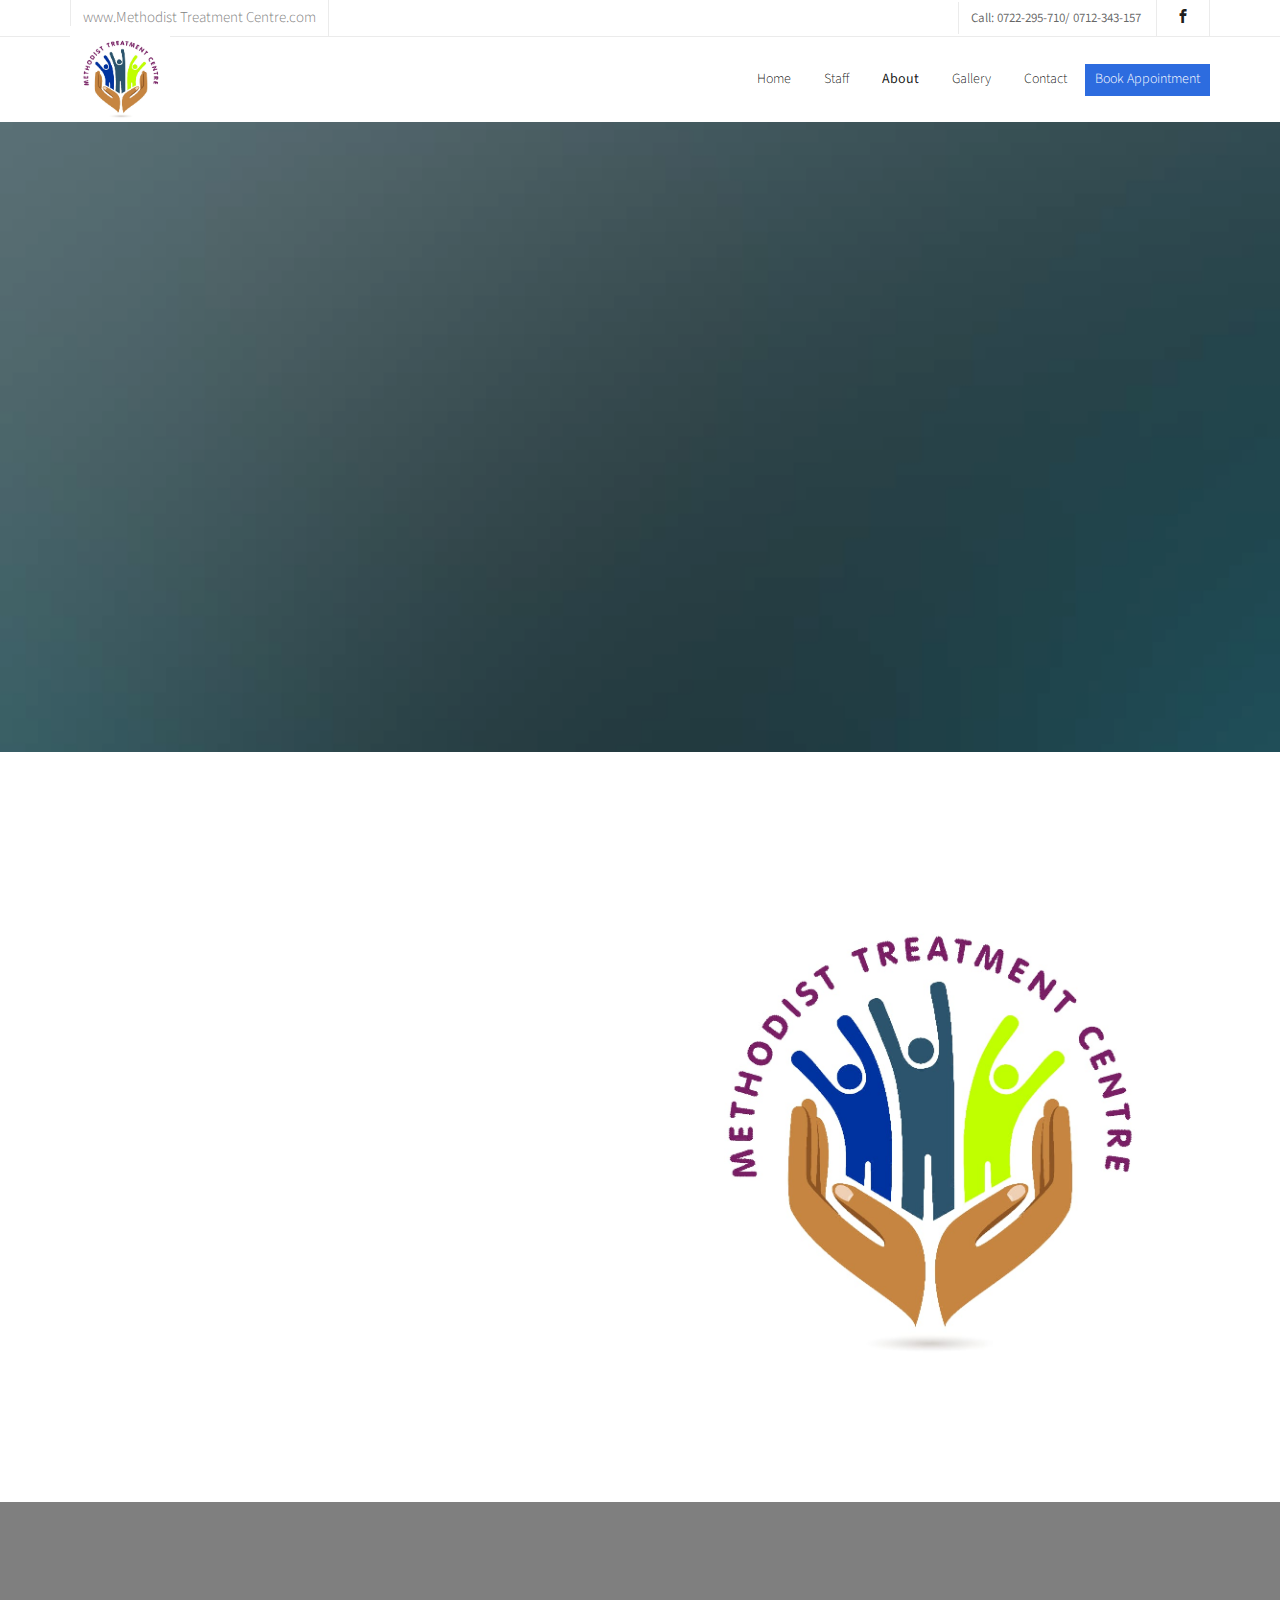
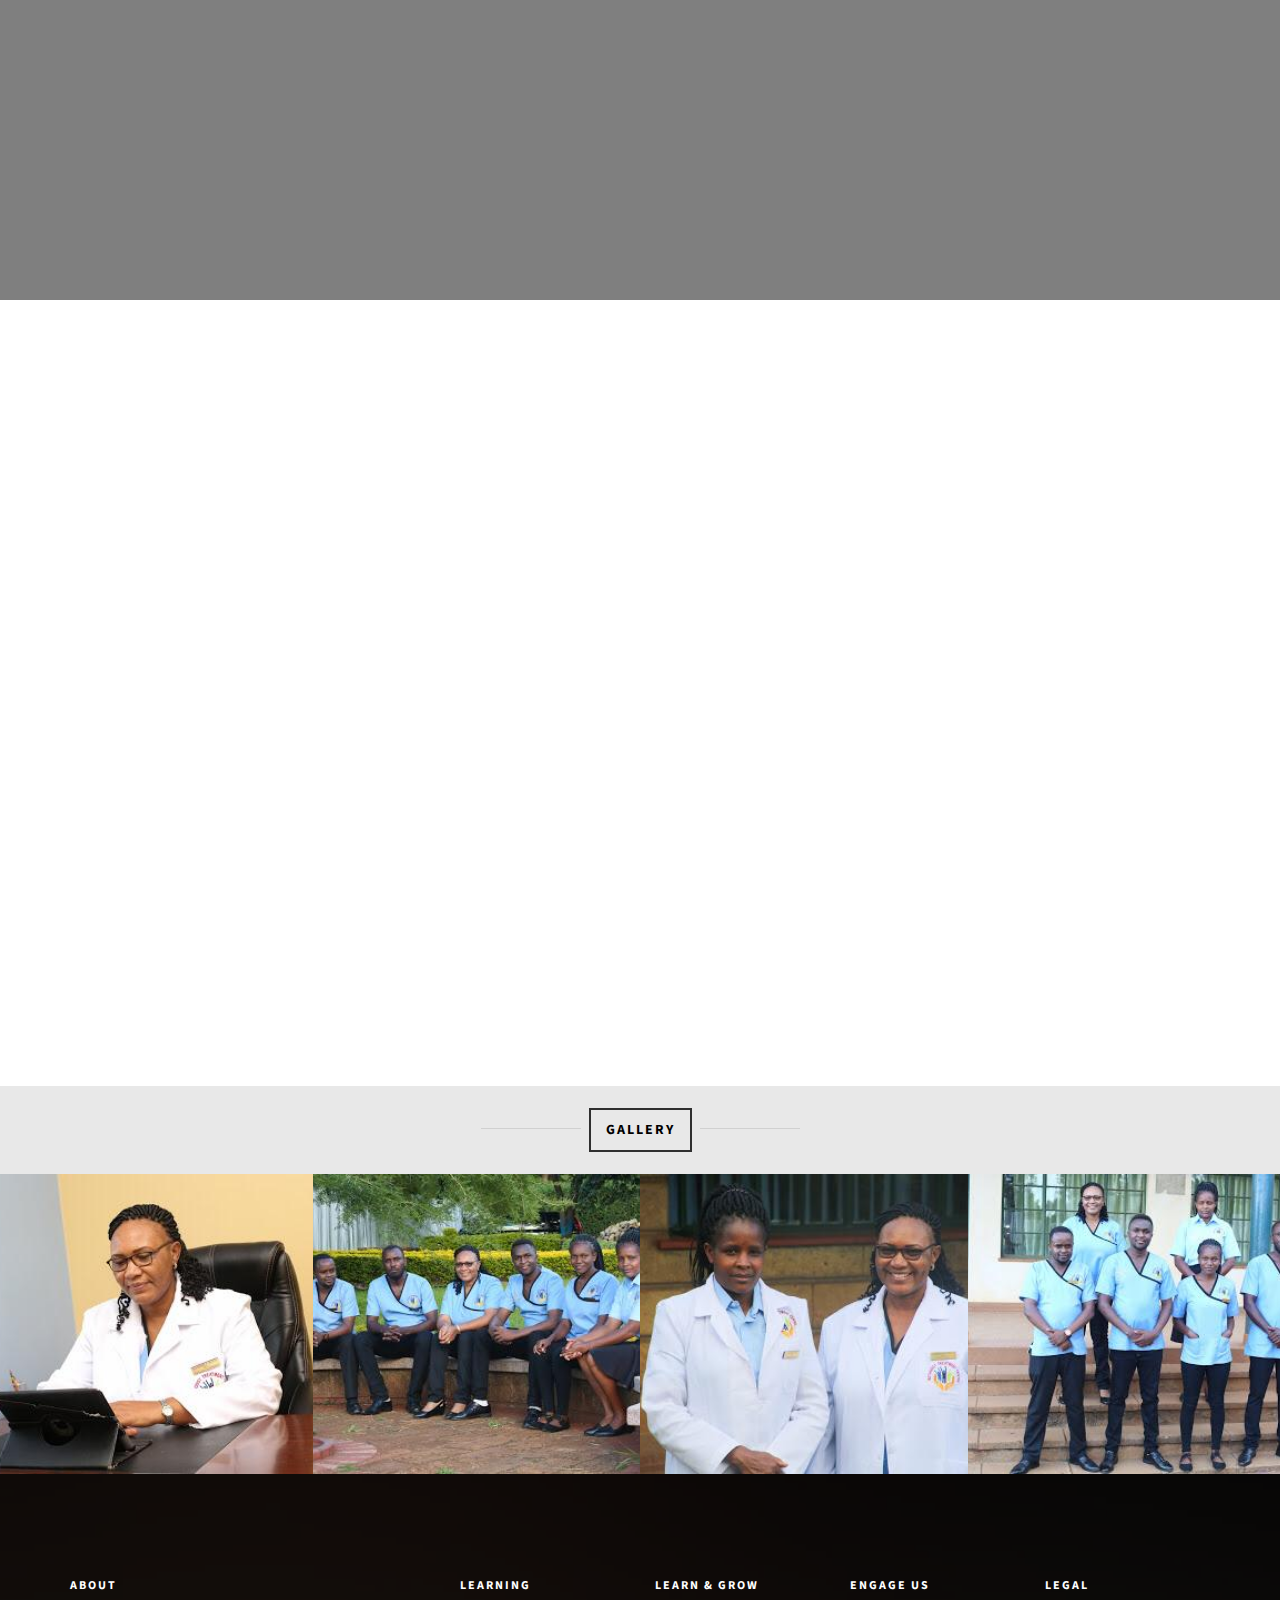
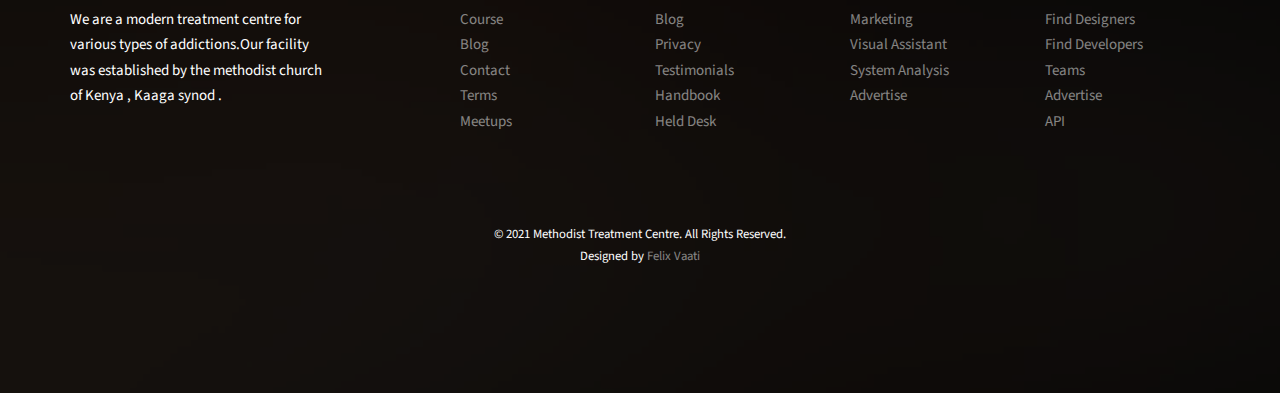
==== about.html @ f6578050 "added the core programs info" ====
<!DOCTYPE HTML>
<html>
	<head>
	<meta charset="utf-8">
	<meta http-equiv="X-UA-Compatible" content="IE=edge">
	<title>Methodist Treatment Centre</title>
	<meta name="viewport" content="width=device-width, initial-scale=1">
	<meta name="description" content="Methodist Treatment centre " />
	<meta name="image" content="url('images\logo.jpeg') " />
	<meta name="keywords" content="rehabilitation centres, methodist, treatment centre, counselling , meru county, kaaga," />
	<meta name="author" content="Felix Vaati" />

	

  	<!-- Facebook and Twitter integration -->
	<meta property="og:title" content=""/>
	<meta property="og:image" content=""/>
	<meta property="og:url" content=""/>
	<meta property="og:site_name" content=""/>
	<meta property="og:description" content=""/>
	<meta name="twitter:title" content="" />
	<meta name="twitter:image" content="" />
	<meta name="twitter:url" content="" />
	<meta name="twitter:card" content="" />

	<link href="https://fonts.googleapis.com/css?family=Source+Sans+Pro:300,400,600,700" rel="stylesheet">
	<link href="https://fonts.googleapis.com/css?family=Roboto+Slab:300,400" rel="stylesheet">
	
	<!-- Animate.css -->
	<link rel="stylesheet" href="css/animate.css">
	<!-- Icomoon Icon Fonts-->
	<link rel="stylesheet" href="css/icomoon.css">
	<!-- Bootstrap  -->
	<link rel="stylesheet" href="css/bootstrap.css">

	<!-- Magnific Popup -->
	<link rel="stylesheet" href="css/magnific-popup.css">

	<!-- Owl Carousel  -->
	<link rel="stylesheet" href="css/owl.carousel.min.css">
	<link rel="stylesheet" href="css/owl.theme.default.min.css">

	<!-- Flexslider  -->
	<link rel="stylesheet" href="css/flexslider.css">

	<!-- Pricing -->
	<link rel="stylesheet" href="css/pricing.css">

	<!-- Theme style  -->
	<link rel="stylesheet" href="css/style.css">

	<!-- Modernizr JS -->
	<script src="js/modernizr-2.6.2.min.js"></script>
	<!-- FOR IE9 below -->
	<!--[if lt IE 9]>
	<script src="js/respond.min.js"></script>
	<![endif]-->

	</head>
	<body>
		
	<div class="fh5co-loader"></div>
	
	<div id="page">
	<nav class="fh5co-nav" role="navigation">
		<div class="top">
			<div class="container">
				<div class="row">
					<div class="col-xs-12 text-right">
						<p class="site">www.Methodist Treatment Centre.com</p>
						<p class="num">Call: 0722-295-710/ 0712-343-157</p>
						<ul class="fh5co-social">
							<li><a href="#"><i class="icon-facebook2"></i></a></li>
						</ul>
					</div>
				</div>
			</div>
		</div>
		<div class="top-menu">
			<div class="container">
				<div class="row">
					<div class="col-xs-2">
						<div id="fh5co-logo"><a href="index.html"><i class><img src="images/logo.jpeg" alt="logo" width="100px" height="100px" style="margin-top: -40px;" ></i><span></span></a></div>
					</div>
					<div class="col-xs-10 text-right menu-1">
						<ul>
							<li><a href="index.html">Home</a></li>							
							<li><a href="Staff.html">Staff</a></li>
							<li class="active"><a href="about.html">About</a></li>
							<li><a href="gallery.html">Gallery</a></li>
							<li><a href="contact.html">Contact</a></li>							
							<li class="btn-cta"><a href="Bookappointment.html"><span>Book Appointment</span></a></li>
						</ul>
					</div>
				</div>
				
			</div>
		</div>
	</nav>
	
	<aside id="fh5co-hero">
		<div class="flexslider">
			<ul class="slides">
		   	<li style="background-image: url(images/project-7.jpg);">
		   		<div class="overlay-gradient"></div>
		   		<div class="container">
		   			<div class="row">
			   			<div class="col-md-8 col-md-offset-2 text-center slider-text">
			   				<div class="slider-text-inner">
			   					<h1 class="heading-section">About Us</h1>
									<h2></h2>
			   				</div>
			   			</div>
			   		</div>
		   		</div>
		   	</li>
		  	</ul>
	  	</div>
	</aside>

	<div id="fh5co-about">
		<div class="container">
			<div class="col-md-6 animate-box">
				<span>About Our Institution</span>
				<h2>Welcome to Methodist Treatment Centre </h2>
				<p>Methodist Treatment Center is located in Kaaga Sub Location of Kaaga Location, in Meru County; one Kilometer off Meru – Maua road, adjacent to MCK Kaaga Church</p>
				<p>The goal of the center is to provide professional treatment to persons with substance use disorder and address the knowledge gap on substance use in Eastern region and beyond.</p>
				<p>The center has two core programs namely;  Inpatient treatment services and outreach and early intervention program.</p>
			</div>
			<div class="col-md-6">
				<img class="img-responsive" src="images/logo.jpeg" alt="Free HTML5 Bootstrap Template">
			</div>
		</div>
	</div>

	<div id="fh5co-counter" class="fh5co-counters" style="background-image: url(images/img_bg_4.jpg);" data-stellar-background-ratio="0.5">
		<div class="overlay"></div>
		<div class="container">
			<div class="row">
				<div class="col-md-10 col-md-offset-1">
					<div class="row">
						<div class="col-md-3 col-sm-6 text-center animate-box">
							<span class="icon"><i class="icon-world"></i></span>
							<span class="fh5co-counter js-counter" data-from="0" data-to="3297" data-speed="5000" data-refresh-interval="50"></span>
							<span class="fh5co-counter-label">Foreign Followers</span>
						</div>
						<div class="col-md-3 col-sm-6 text-center animate-box">
							<span class="icon"><i class="icon-study"></i></span>
							<span class="fh5co-counter js-counter" data-from="0" data-to="3700" data-speed="5000" data-refresh-interval="50"></span>
							<span class="fh5co-counter-label"> Enrolled</span>
						</div>
						<div class="col-md-3 col-sm-6 text-center animate-box">
							<span class="icon"><i class="icon-bulb"></i></span>
							<span class="fh5co-counter js-counter" data-from="0" data-to="5034" data-speed="5000" data-refresh-interval="50"></span>
							<span class="fh5co-counter-label">Complete</span>
						</div>
						<div class="col-md-3 col-sm-6 text-center animate-box">
							<span class="icon"><i class="icon-head"></i></span>
							<span class="fh5co-counter js-counter" data-from="0" data-to="1080" data-speed="5000" data-refresh-interval="50"></span>
							<span class="fh5co-counter-label">Certified Teachers</span>
						</div>
					</div>
				</div>
			</div>
		</div>
	</div>

	<div id="fh5co-course-categories">
		<div class="container">
			<div class="row animate-box">
				<div class="col-md-6 col-md-offset-3 text-center fh5co-heading">
					<h2>Core Programs </h2>
					<p>We offer treatment to alcoholics and drug addicts including their families . Our services include Outreach Programs, in-patient treatment, out-patient treatment, Drug testing For Students  and other counselling services.</p>
				</div>
			</div>
			<div class="row">
				<div class="col-md-3 col-sm-6 text-center animate-box">
					<div class="services">
						<span class="icon">
							<i class="icon-bubble3"></i>
						</span>
						<div class="desc">
							<h3><a href="#">Counselling</a></h3>
							<p>Our counselors have  sessions with the clients that focus on psychological issues, denial, among other issues that will help in the recovry journey.</p>
						</div>
					</div>
				</div>
				<div class="col-md-3 col-sm-6 text-center animate-box">
					<div class="services">
						<span class="icon">
							<i class="icon-heart4"></i>
						</span>
						<div class="desc">
							<h3><a href="#">Detoxification</a></h3>
							<p>With the help of our experienced medical practioners, Our clients are helped to detox from drugs/alchol through a delicate process which is monitered 24/7 by our team of medical specialist.</p>
						</div>
					</div>
				</div>
				<div class="col-md-3 col-sm-6 text-center animate-box">
					<div class="services">
						<span class="icon">
							<i class="icon-home-outline"></i>
						</span>
						<div class="desc">
							<h3><a href="#">After Care</a></h3>
							<p>To ensure that our clients maintain the new path , we offer after care and follow up services in oreder to help in challenges they migt face after leaving the centre.</p>
						</div>
					</div>
				</div>
				<div class="col-md-3 col-sm-6 text-center animate-box">
					<div class="services">
						<span class="icon">
							<i class="icon-lab2"></i>
						</span>
						<div class="desc">
							<h3><a href="#">Drug testing.</a></h3>
							<p>We offer drug testing services for school children and also the general public. Counseling is also offered to the clients in order for them to avoid drug abuse .</p>
						</div>
					</div>
				</div>
				
			</div>
		</div>
	</div>

	

	<div id="fh5co-gallery" class="fh5co-bg-section">
		<div class="row text-center">
			<h2><span>Gallery</span></h2>
		</div>
		<div class="row">
			<div class="col-md-3 col-padded">
				<a href="#" class="gallery" style="background-image: url(images/staff1.jpeg);"></a>
			</div>
			<div class="col-md-3 col-padded">
				<a href="#" class="gallery" style="background-image: url(images/staff4.jpeg);"></a>
			</div>
			<div class="col-md-3 col-padded">
				<a href="#" class="gallery" style="background-image: url(images/staff2.jpeg);"></a>
			</div>
			<div class="col-md-3 col-padded">
				<a href="#" class="gallery" style="background-image: url(images/staff5.jpeg);"></a>
			</div>
		</div>
	</div>

	<footer id="fh5co-footer" role="contentinfo" style="background-image: url(images/img_bg_1.jpg);">
		<div class="overlay"></div>
		<div class="container">
			<div class="row row-pb-md">
				<div class="col-md-3 fh5co-widget">
					<h3>About </h3>
					<p>We are a modern treatment centre for various types of addictions.Our facility was established by the methodist church of Kenya , Kaaga synod . </p>
				</div>
				<div class="col-md-2 col-sm-4 col-xs-6 col-md-push-1 fh5co-widget">
					<h3>Learning</h3>
					<ul class="fh5co-footer-links">
						<li><a href="#">Course</a></li>
						<li><a href="#">Blog</a></li>
						<li><a href="#">Contact</a></li>
						<li><a href="#">Terms</a></li>
						<li><a href="#">Meetups</a></li>
					</ul>
				</div>

				<div class="col-md-2 col-sm-4 col-xs-6 col-md-push-1 fh5co-widget">
					<h3>Learn &amp; Grow</h3>
					<ul class="fh5co-footer-links">
						<li><a href="#">Blog</a></li>
						<li><a href="#">Privacy</a></li>
						<li><a href="#">Testimonials</a></li>
						<li><a href="#">Handbook</a></li>
						<li><a href="#">Held Desk</a></li>
					</ul>
				</div>

				<div class="col-md-2 col-sm-4 col-xs-6 col-md-push-1 fh5co-widget">
					<h3>Engage us</h3>
					<ul class="fh5co-footer-links">
						<li><a href="#">Marketing</a></li>
						<li><a href="#">Visual Assistant</a></li>
						<li><a href="#">System Analysis</a></li>
						<li><a href="#">Advertise</a></li>
					</ul>
				</div>

				<div class="col-md-2 col-sm-4 col-xs-6 col-md-push-1 fh5co-widget">
					<h3>Legal</h3>
					<ul class="fh5co-footer-links">
						<li><a href="#">Find Designers</a></li>
						<li><a href="#">Find Developers</a></li>
						<li><a href="#">Teams</a></li>
						<li><a href="#">Advertise</a></li>
						<li><a href="#">API</a></li>
					</ul>
				</div>
			</div>

			<div class="row copyright">
				<div class="col-md-12 text-center">
					<p>
						<small class="block">&copy; 2021 Methodist Treatment Centre. All Rights Reserved.</small> 
						<small class="block">Designed by <a href="http://Felix Vaati/" target="_blank">Felix Vaati</a> 					</p>
				</div>
			</div>

		</div>
	</footer>
	</div>

	<div class="gototop js-top">
		<a href="#" class="js-gotop"><i class="icon-arrow-up"></i></a>
	</div>
	
	<!-- jQuery -->
	<script src="js/jquery.min.js"></script>
	<!-- jQuery Easing -->
	<script src="js/jquery.easing.1.3.js"></script>
	<!-- Bootstrap -->
	<script src="js/bootstrap.min.js"></script>
	<!-- Waypoints -->
	<script src="js/jquery.waypoints.min.js"></script>
	<!-- Stellar Parallax -->
	<script src="js/jquery.stellar.min.js"></script>
	<!-- Carousel -->
	<script src="js/owl.carousel.min.js"></script>
	<!-- Flexslider -->
	<script src="js/jquery.flexslider-min.js"></script>
	<!-- countTo -->
	<script src="js/jquery.countTo.js"></script>
	<!-- Magnific Popup -->
	<script src="js/jquery.magnific-popup.min.js"></script>
	<script src="js/magnific-popup-options.js"></script>
	<!-- Count Down -->
	<script src="js/simplyCountdown.js"></script>
	<!-- Main -->
	<script src="js/main.js"></script>
	<script>
    var d = new Date(new Date().getTime() + 1000 * 120 * 120 * 2000);

    // default example
    simplyCountdown('.simply-countdown-one', {
        year: d.getFullYear(),
        month: d.getMonth() + 1,
        day: d.getDate()
    });

    //jQuery example
    $('#simply-countdown-losange').simplyCountdown({
        year: d.getFullYear(),
        month: d.getMonth() + 1,
        day: d.getDate(),
        enableUtc: false
    });
	</script>
	</body>
</html>
---- css/icomoon.css ----
@font-face {
  font-family: 'icomoon';
  src:  url('fonts/icomoon.eot?6py85u');
  src:  url('fonts/icomoon.eot?6py85u#iefix') format('embedded-opentype'),
    url('fonts/icomoon.ttf?6py85u') format('truetype'),
    url('fonts/icomoon.woff?6py85u') format('woff'),
    url('fonts/icomoon.svg?6py85u#icomoon') format('svg');
  font-weight: normal;
  font-style: normal;
}

[class^="icon-"], [class*=" icon-"] {
  /* use !important to prevent issues with browser extensions that change fonts */
  font-family: 'icomoon' !important;
  speak: none;
  font-style: normal;
  font-weight: normal;
  font-variant: normal;
  text-transform: none;
  line-height: 1;

  /* Better Font Rendering =========== */
  -webkit-font-smoothing: antialiased;
  -moz-osx-font-smoothing: grayscale;
}

.icon-times:before {
  content: "\e930";
}
.icon-tick:before {
  content: "\e931";
}
.icon-plus:before {
  content: "\e932";
}
.icon-minus:before {
  content: "\e933";
}
.icon-equals:before {
  content: "\e934";
}
.icon-divide:before {
  content: "\e935";
}
.icon-chevron-right:before {
  content: "\e936";
}
.icon-chevron-left:before {
  content: "\e937";
}
.icon-arrow-right-thick:before {
  content: "\e938";
}
.icon-arrow-left-thick:before {
  content: "\e939";
}
.icon-th-small:before {
  content: "\e93a";
}
.icon-th-menu:before {
  content: "\e93b";
}
.icon-th-list:before {
  content: "\e93c";
}
.icon-th-large:before {
  content: "\e93d";
}
.icon-home:before {
  content: "\e93e";
}
.icon-arrow-forward:before {
  content: "\e93f";
}
.icon-arrow-back:before {
  content: "\e940";
}
.icon-rss:before {
  content: "\e941";
}
.icon-location:before {
  content: "\e942";
}
.icon-link:before {
  content: "\e943";
}
.icon-image:before {
  content: "\e944";
}
.icon-arrow-up-thick:before {
  content: "\e945";
}
.icon-arrow-down-thick:before {
  content: "\e946";
}
.icon-starburst:before {
  content: "\e947";
}
.icon-starburst-outline:before {
  content: "\e948";
}
.icon-star3:before {
  content: "\e949";
}
.icon-flow-children:before {
  content: "\e94a";
}
.icon-export:before {
  content: "\e94b";
}
.icon-delete2:before {
  content: "\e94c";
}
.icon-delete-outline:before {
  content: "\e94d";
}
.icon-cloud-storage:before {
  content: "\e94e";
}
.icon-wi-fi:before {
  content: "\e94f";
}
.icon-heart:before {
  content: "\e950";
}
.icon-flash:before {
  content: "\e951";
}
.icon-cancel:before {
  content: "\e952";
}
.icon-backspace:before {
  content: "\e953";
}
.icon-attachment:before {
  content: "\e954";
}
.icon-arrow-move:before {
  content: "\e955";
}
.icon-warning:before {
  content: "\e956";
}
.icon-user:before {
  content: "\e957";
}
.icon-radar:before {
  content: "\e958";
}
.icon-lock-open:before {
  content: "\e959";
}
.icon-lock-closed:before {
  content: "\e95a";
}
.icon-location-arrow:before {
  content: "\e95b";
}
.icon-info:before {
  content: "\e95c";
}
.icon-user-delete:before {
  content: "\e95d";
}
.icon-user-add:before {
  content: "\e95e";
}
.icon-media-pause:before {
  content: "\e95f";
}
.icon-group:before {
  content: "\e960";
}
.icon-chart-pie:before {
  content: "\e961";
}
.icon-chart-line:before {
  content: "\e962";
}
.icon-chart-bar:before {
  content: "\e963";
}
.icon-chart-area:before {
  content: "\e964";
}
.icon-video:before {
  content: "\e965";
}
.icon-point-of-interest:before {
  content: "\e966";
}
.icon-infinity:before {
  content: "\e967";
}
.icon-globe:before {
  content: "\e968";
}
.icon-eye:before {
  content: "\e969";
}
.icon-cog:before {
  content: "\e96a";
}
.icon-camera:before {
  content: "\e96b";
}
.icon-upload:before {
  content: "\e96c";
}
.icon-scissors:before {
  content: "\e96d";
}
.icon-refresh:before {
  content: "\e96e";
}
.icon-pin:before {
  content: "\e96f";
}
.icon-key:before {
  content: "\e970";
}
.icon-info-large:before {
  content: "\e971";
}
.icon-eject:before {
  content: "\e972";
}
.icon-download:before {
  content: "\e973";
}
.icon-zoom:before {
  content: "\e974";
}
.icon-zoom-out:before {
  content: "\e975";
}
.icon-zoom-in:before {
  content: "\e976";
}
.icon-sort-numerically:before {
  content: "\e977";
}
.icon-sort-alphabetically:before {
  content: "\e978";
}
.icon-input-checked:before {
  content: "\e979";
}
.icon-calender:before {
  content: "\e97a";
}
.icon-world2:before {
  content: "\e97b";
}
.icon-notes:before {
  content: "\e97c";
}
.icon-code:before {
  content: "\e97d";
}
.icon-arrow-sync:before {
  content: "\e97e";
}
.icon-arrow-shuffle:before {
  content: "\e97f";
}
.icon-arrow-repeat:before {
  content: "\e980";
}
.icon-arrow-minimise:before {
  content: "\e981";
}
.icon-arrow-maximise:before {
  content: "\e982";
}
.icon-arrow-loop:before {
  content: "\e983";
}
.icon-anchor:before {
  content: "\e984";
}
.icon-spanner:before {
  content: "\e985";
}
.icon-puzzle:before {
  content: "\e986";
}
.icon-power:before {
  content: "\e987";
}
.icon-plane:before {
  content: "\e988";
}
.icon-pi:before {
  content: "\e989";
}
.icon-phone:before {
  content: "\e98a";
}
.icon-microphone2:before {
  content: "\e98b";
}
.icon-media-rewind:before {
  content: "\e98c";
}
.icon-flag:before {
  content: "\e98d";
}
.icon-adjust-brightness:before {
  content: "\e98e";
}
.icon-waves:before {
  content: "\e98f";
}
.icon-social-twitter:before {
  content: "\e990";
}
.icon-social-facebook:before {
  content: "\e991";
}
.icon-social-dribbble:before {
  content: "\e992";
}
.icon-media-stop:before {
  content: "\e993";
}
.icon-media-record:before {
  content: "\e994";
}
.icon-media-play:before {
  content: "\e995";
}
.icon-media-fast-forward:before {
  content: "\e996";
}
.icon-media-eject:before {
  content: "\e997";
}
.icon-social-vimeo:before {
  content: "\e998";
}
.icon-social-tumbler:before {
  content: "\e999";
}
.icon-social-skype:before {
  content: "\e99a";
}
.icon-social-pinterest:before {
  content: "\e99b";
}
.icon-social-linkedin:before {
  content: "\e99c";
}
.icon-social-last-fm:before {
  content: "\e99d";
}
.icon-social-github:before {
  content: "\e99e";
}
.icon-social-flickr:before {
  content: "\e99f";
}
.icon-at:before {
  content: "\e9a0";
}
.icon-times-outline:before {
  content: "\e9a1";
}
.icon-plus-outline:before {
  content: "\e9a2";
}
.icon-minus-outline:before {
  content: "\e9a3";
}
.icon-tick-outline:before {
  content: "\e9a4";
}
.icon-th-large-outline:before {
  content: "\e9a5";
}
.icon-equals-outline:before {
  content: "\e9a6";
}
.icon-divide-outline:before {
  content: "\e9a7";
}
.icon-chevron-right-outline:before {
  content: "\e9a8";
}
.icon-chevron-left-outline:before {
  content: "\e9a9";
}
.icon-arrow-right-outline:before {
  content: "\e9aa";
}
.icon-arrow-left-outline:before {
  content: "\e9ab";
}
.icon-th-small-outline:before {
  content: "\e9ac";
}
.icon-th-menu-outline:before {
  content: "\e9ad";
}
.icon-th-list-outline:before {
  content: "\e9ae";
}
.icon-news2:before {
  content: "\e9b1";
}
.icon-home-outline:before {
  content: "\e9b2";
}
.icon-arrow-up-outline:before {
  content: "\e9b3";
}
.icon-arrow-forward-outline:before {
  content: "\e9b4";
}
.icon-arrow-down-outline:before {
  content: "\e9b5";
}
.icon-arrow-back-outline:before {
  content: "\e9b6";
}
.icon-trash3:before {
  content: "\e9b7";
}
.icon-rss-outline:before {
  content: "\e9b8";
}
.icon-message:before {
  content: "\e9b9";
}
.icon-location-outline:before {
  content: "\e9ba";
}
.icon-link-outline:before {
  content: "\e9bb";
}
.icon-image-outline:before {
  content: "\e9bc";
}
.icon-export-outline:before {
  content: "\e9bd";
}
.icon-cross:before {
  content: "\e9be";
}
.icon-wi-fi-outline:before {
  content: "\e9bf";
}
.icon-star-outline:before {
  content: "\e9c0";
}
.icon-media-pause-outline:before {
  content: "\e9c1";
}
.icon-mail:before {
  content: "\e9c2";
}
.icon-heart-outline:before {
  content: "\e9c3";
}
.icon-flash-outline:before {
  content: "\e9c4";
}
.icon-cancel-outline:before {
  content: "\e9c5";
}
.icon-beaker:before {
  content: "\e9c6";
}
.icon-arrow-move-outline:before {
  content: "\e9c7";
}
.icon-watch2:before {
  content: "\e9c8";
}
.icon-warning-outline:before {
  content: "\e9c9";
}
.icon-time:before {
  content: "\e9ca";
}
.icon-radar-outline:before {
  content: "\e9cb";
}
.icon-lock-open-outline:before {
  content: "\e9cc";
}
.icon-location-arrow-outline:before {
  content: "\e9cd";
}
.icon-info-outline:before {
  content: "\e9ce";
}
.icon-backspace-outline:before {
  content: "\e9cf";
}
.icon-attachment-outline:before {
  content: "\e9d0";
}
.icon-user-outline:before {
  content: "\e9d1";
}
.icon-user-delete-outline:before {
  content: "\e9d2";
}
.icon-user-add-outline:before {
  content: "\e9d3";
}
.icon-lock-closed-outline:before {
  content: "\e9d4";
}
.icon-group-outline:before {
  content: "\e9d5";
}
.icon-chart-pie-outline:before {
  content: "\e9d6";
}
.icon-chart-line-outline:before {
  content: "\e9d7";
}
.icon-chart-bar-outline:before {
  content: "\e9d8";
}
.icon-chart-area-outline:before {
  content: "\e9d9";
}
.icon-video-outline:before {
  content: "\e9da";
}
.icon-point-of-interest-outline:before {
  content: "\e9db";
}
.icon-map:before {
  content: "\e9dc";
}
.icon-key-outline:before {
  content: "\e9dd";
}
.icon-infinity-outline:before {
  content: "\e9de";
}
.icon-globe-outline:before {
  content: "\e9df";
}
.icon-eye-outline:before {
  content: "\e9e0";
}
.icon-cog-outline:before {
  content: "\e9e1";
}
.icon-camera-outline:before {
  content: "\e9e2";
}
.icon-upload-outline:before {
  content: "\e9e3";
}
.icon-support:before {
  content: "\e9e4";
}
.icon-scissors-outline:before {
  content: "\e9e5";
}
.icon-refresh-outline:before {
  content: "\e9e6";
}
.icon-info-large-outline:before {
  content: "\e9e7";
}
.icon-eject-outline:before {
  content: "\e9e8";
}
.icon-download-outline:before {
  content: "\e9e9";
}
.icon-battery-mid:before {
  content: "\e9ea";
}
.icon-battery-low:before {
  content: "\e9eb";
}
.icon-battery-high:before {
  content: "\e9ec";
}
.icon-zoom-outline:before {
  content: "\e9ed";
}
.icon-zoom-out-outline:before {
  content: "\e9ee";
}
.icon-zoom-in-outline:before {
  content: "\e9ef";
}
.icon-tag3:before {
  content: "\e9f0";
}
.icon-tabs-outline:before {
  content: "\e9f1";
}
.icon-pin-outline:before {
  content: "\e9f2";
}
.icon-message-typing:before {
  content: "\e9f3";
}
.icon-directions:before {
  content: "\e9f4";
}
.icon-battery-full:before {
  content: "\e9f5";
}
.icon-battery-charge:before {
  content: "\e9f6";
}
.icon-pipette:before {
  content: "\e9f7";
}
.icon-pencil:before {
  content: "\e9f8";
}
.icon-folder:before {
  content: "\e9f9";
}
.icon-folder-delete:before {
  content: "\e9fa";
}
.icon-folder-add:before {
  content: "\e9fb";
}
.icon-edit:before {
  content: "\e9fc";
}
.icon-document:before {
  content: "\e9fd";
}
.icon-document-delete:before {
  content: "\e9fe";
}
.icon-document-add:before {
  content: "\e9ff";
}
.icon-brush:before {
  content: "\ea00";
}
.icon-thumbs-up:before {
  content: "\ea01";
}
.icon-thumbs-down:before {
  content: "\ea02";
}
.icon-pen:before {
  content: "\ea03";
}
.icon-sort-numerically-outline:before {
  content: "\ea04";
}
.icon-sort-alphabetically-outline:before {
  content: "\ea05";
}
.icon-social-last-fm-circular:before {
  content: "\ea06";
}
.icon-social-github-circular:before {
  content: "\ea07";
}
.icon-compass:before {
  content: "\ea08";
}
.icon-bookmark:before {
  content: "\ea09";
}
.icon-input-checked-outline:before {
  content: "\ea0a";
}
.icon-code-outline:before {
  content: "\ea0b";
}
.icon-calender-outline:before {
  content: "\ea0c";
}
.icon-business-card:before {
  content: "\ea0d";
}
.icon-arrow-up:before {
  content: "\ea0e";
}
.icon-arrow-sync-outline:before {
  content: "\ea0f";
}
.icon-arrow-right:before {
  content: "\ea10";
}
.icon-arrow-repeat-outline:before {
  content: "\ea11";
}
.icon-arrow-loop-outline:before {
  content: "\ea12";
}
.icon-arrow-left:before {
  content: "\ea13";
}
.icon-flow-switch:before {
  content: "\ea14";
}
.icon-flow-parallel:before {
  content: "\ea15";
}
.icon-flow-merge:before {
  content: "\ea16";
}
.icon-document-text:before {
  content: "\ea17";
}
.icon-clipboard:before {
  content: "\ea18";
}
.icon-calculator:before {
  content: "\ea19";
}
.icon-arrow-minimise-outline:before {
  content: "\ea1a";
}
.icon-arrow-maximise-outline:before {
  content: "\ea1b";
}
.icon-arrow-down:before {
  content: "\ea1c";
}
.icon-gift:before {
  content: "\ea1d";
}
.icon-film:before {
  content: "\ea1e";
}
.icon-database:before {
  content: "\ea1f";
}
.icon-bell:before {
  content: "\ea20";
}
.icon-anchor-outline:before {
  content: "\ea21";
}
.icon-adjust-contrast:before {
  content: "\ea22";
}
.icon-world-outline:before {
  content: "\ea23";
}
.icon-shopping-bag:before {
  content: "\ea24";
}
.icon-power-outline:before {
  content: "\ea25";
}
.icon-notes-outline:before {
  content: "\ea26";
}
.icon-device-tablet:before {
  content: "\ea27";
}
.icon-device-phone:before {
  content: "\ea28";
}
.icon-device-laptop:before {
  content: "\ea29";
}
.icon-device-desktop:before {
  content: "\ea2a";
}
.icon-briefcase:before {
  content: "\ea2b";
}
.icon-stopwatch:before {
  content: "\ea2c";
}
.icon-spanner-outline:before {
  content: "\ea2d";
}
.icon-puzzle-outline:before {
  content: "\ea2e";
}
.icon-printer:before {
  content: "\ea2f";
}
.icon-pi-outline:before {
  content: "\ea30";
}
.icon-lightbulb:before {
  content: "\ea31";
}
.icon-flag-outline:before {
  content: "\ea32";
}
.icon-contacts:before {
  content: "\ea33";
}
.icon-archive2:before {
  content: "\ea34";
}
.icon-weather-stormy:before {
  content: "\ea35";
}
.icon-weather-shower:before {
  content: "\ea36";
}
.icon-weather-partly-sunny:before {
  content: "\ea37";
}
.icon-weather-downpour:before {
  content: "\ea38";
}
.icon-weather-cloudy:before {
  content: "\ea39";
}
.icon-plane-outline:before {
  content: "\ea3a";
}
.icon-phone-outline:before {
  content: "\ea3b";
}
.icon-microphone-outline:before {
  content: "\ea3c";
}
.icon-weather-windy:before {
  content: "\ea3d";
}
.icon-weather-windy-cloudy:before {
  content: "\ea3e";
}
.icon-weather-sunny:before {
  content: "\ea3f";
}
.icon-weather-snow:before {
  content: "\ea40";
}
.icon-weather-night:before {
  content: "\ea41";
}
.icon-media-stop-outline:before {
  content: "\ea42";
}
.icon-media-rewind-outline:before {
  content: "\ea43";
}
.icon-media-record-outline:before {
  content: "\ea44";
}
.icon-media-play-outline:before {
  content: "\ea45";
}
.icon-media-fast-forward-outline:before {
  content: "\ea46";
}
.icon-media-eject-outline:before {
  content: "\ea47";
}
.icon-wine:before {
  content: "\ea48";
}
.icon-waves-outline:before {
  content: "\ea49";
}
.icon-ticket:before {
  content: "\ea4a";
}
.icon-tags:before {
  content: "\ea4b";
}
.icon-plug:before {
  content: "\ea4c";
}
.icon-headphones:before {
  content: "\ea4d";
}
.icon-credit-card:before {
  content: "\ea4e";
}
.icon-coffee:before {
  content: "\ea4f";
}
.icon-book:before {
  content: "\ea50";
}
.icon-beer:before {
  content: "\ea51";
}
.icon-volume2:before {
  content: "\ea52";
}
.icon-volume-up:before {
  content: "\ea53";
}
.icon-volume-mute:before {
  content: "\ea54";
}
.icon-volume-down:before {
  content: "\ea55";
}
.icon-social-vimeo-circular:before {
  content: "\ea56";
}
.icon-social-twitter-circular:before {
  content: "\ea57";
}
.icon-social-pinterest-circular:before {
  content: "\ea58";
}
.icon-social-linkedin-circular:before {
  content: "\ea59";
}
.icon-social-facebook-circular:before {
  content: "\ea5a";
}
.icon-social-dribbble-circular:before {
  content: "\ea5b";
}
.icon-tree:before {
  content: "\ea5c";
}
.icon-thermometer2:before {
  content: "\ea5d";
}
.icon-social-tumbler-circular:before {
  content: "\ea5e";
}
.icon-social-skype-outline:before {
  content: "\ea5f";
}
.icon-social-flickr-circular:before {
  content: "\ea60";
}
.icon-social-at-circular:before {
  content: "\ea61";
}
.icon-shopping-cart:before {
  content: "\ea62";
}
.icon-messages:before {
  content: "\ea63";
}
.icon-leaf:before {
  content: "\ea64";
}
.icon-feather:before {
  content: "\ea65";
}
.icon-eye2:before {
  content: "\e064";
}
.icon-paper-clip:before {
  content: "\e065";
}
.icon-mail5:before {
  content: "\e066";
}
.icon-toggle:before {
  content: "\e067";
}
.icon-layout:before {
  content: "\e068";
}
.icon-link2:before {
  content: "\e069";
}
.icon-bell2:before {
  content: "\e06a";
}
.icon-lock3:before {
  content: "\e06b";
}
.icon-unlock:before {
  content: "\e06c";
}
.icon-ribbon2:before {
  content: "\e06d";
}
.icon-image2:before {
  content: "\e06e";
}
.icon-signal:before {
  content: "\e06f";
}
.icon-target3:before {
  content: "\e070";
}
.icon-clipboard3:before {
  content: "\e071";
}
.icon-clock3:before {
  content: "\e072";
}
.icon-watch:before {
  content: "\e073";
}
.icon-air-play:before {
  content: "\e074";
}
.icon-camera3:before {
  content: "\e075";
}
.icon-video2:before {
  content: "\e076";
}
.icon-disc:before {
  content: "\e077";
}
.icon-printer3:before {
  content: "\e078";
}
.icon-monitor:before {
  content: "\e079";
}
.icon-server:before {
  content: "\e07a";
}
.icon-cog2:before {
  content: "\e07b";
}
.icon-heart3:before {
  content: "\e07c";
}
.icon-paragraph:before {
  content: "\e07d";
}
.icon-align-justify:before {
  content: "\e07e";
}
.icon-align-left:before {
  content: "\e07f";
}
.icon-align-center:before {
  content: "\e080";
}
.icon-align-right:before {
  content: "\e081";
}
.icon-book2:before {
  content: "\e082";
}
.icon-layers2:before {
  content: "\e083";
}
.icon-stack2:before {
  content: "\e084";
}
.icon-stack-2:before {
  content: "\e085";
}
.icon-paper:before {
  content: "\e086";
}
.icon-paper-stack:before {
  content: "\e087";
}
.icon-search3:before {
  content: "\e088";
}
.icon-zoom-in2:before {
  content: "\e089";
}
.icon-zoom-out2:before {
  content: "\e08a";
}
.icon-reply2:before {
  content: "\e08b";
}
.icon-circle-plus:before {
  content: "\e08c";
}
.icon-circle-minus:before {
  content: "\e08d";
}
.icon-circle-check:before {
  content: "\e08e";
}
.icon-circle-cross:before {
  content: "\e08f";
}
.icon-square-plus:before {
  content: "\e090";
}
.icon-square-minus:before {
  content: "\e091";
}
.icon-square-check:before {
  content: "\e092";
}
.icon-square-cross:before {
  content: "\e093";
}
.icon-microphone:before {
  content: "\e094";
}
.icon-record:before {
  content: "\e095";
}
.icon-skip-back:before {
  content: "\e096";
}
.icon-rewind:before {
  content: "\e097";
}
.icon-play4:before {
  content: "\e098";
}
.icon-pause3:before {
  content: "\e099";
}
.icon-stop3:before {
  content: "\e09a";
}
.icon-fast-forward:before {
  content: "\e09b";
}
.icon-skip-forward:before {
  content: "\e09c";
}
.icon-shuffle2:before {
  content: "\e09d";
}
.icon-repeat:before {
  content: "\e09e";
}
.icon-folder2:before {
  content: "\e09f";
}
.icon-umbrella:before {
  content: "\e0a0";
}
.icon-moon:before {
  content: "\e0a1";
}
.icon-thermometer:before {
  content: "\e0a2";
}
.icon-drop:before {
  content: "\e0a3";
}
.icon-sun2:before {
  content: "\e0a4";
}
.icon-cloud3:before {
  content: "\e0a5";
}
.icon-cloud-upload2:before {
  content: "\e0a6";
}
.icon-cloud-download2:before {
  content: "\e0a7";
}
.icon-upload4:before {
  content: "\e0a8";
}
.icon-download4:before {
  content: "\e0a9";
}
.icon-location3:before {
  content: "\e0aa";
}
.icon-location-2:before {
  content: "\e0ab";
}
.icon-map3:before {
  content: "\e0ac";
}
.icon-battery:before {
  content: "\e0ad";
}
.icon-head:before {
  content: "\e0ae";
}
.icon-briefcase3:before {
  content: "\e0af";
}
.icon-speech-bubble:before {
  content: "\e0b0";
}
.icon-anchor2:before {
  content: "\e0b1";
}
.icon-globe2:before {
  content: "\e0b2";
}
.icon-box:before {
  content: "\e0b3";
}
.icon-reload:before {
  content: "\e0b4";
}
.icon-share3:before {
  content: "\e0b5";
}
.icon-marquee:before {
  content: "\e0b6";
}
.icon-marquee-plus:before {
  content: "\e0b7";
}
.icon-marquee-minus:before {
  content: "\e0b8";
}
.icon-tag:before {
  content: "\e0b9";
}
.icon-power2:before {
  content: "\e0ba";
}
.icon-command2:before {
  content: "\e0bb";
}
.icon-alt:before {
  content: "\e0bc";
}
.icon-esc:before {
  content: "\e0bd";
}
.icon-bar-graph:before {
  content: "\e0be";
}
.icon-bar-graph-2:before {
  content: "\e0bf";
}
.icon-pie-graph:before {
  content: "\e0c0";
}
.icon-star:before {
  content: "\e0c1";
}
.icon-arrow-left3:before {
  content: "\e0c2";
}
.icon-arrow-right3:before {
  content: "\e0c3";
}
.icon-arrow-up3:before {
  content: "\e0c4";
}
.icon-arrow-down3:before {
  content: "\e0c5";
}
.icon-volume:before {
  content: "\e0c6";
}
.icon-mute:before {
  content: "\e0c7";
}
.icon-content-right:before {
  content: "\e100";
}
.icon-content-left:before {
  content: "\e101";
}
.icon-grid2:before {
  content: "\e102";
}
.icon-grid-2:before {
  content: "\e103";
}
.icon-columns:before {
  content: "\e104";
}
.icon-loader:before {
  content: "\e105";
}
.icon-bag:before {
  content: "\e106";
}
.icon-ban:before {
  content: "\e107";
}
.icon-flag3:before {
  content: "\e108";
}
.icon-trash:before {
  content: "\e109";
}
.icon-expand2:before {
  content: "\e110";
}
.icon-contract:before {
  content: "\e111";
}
.icon-maximize:before {
  content: "\e112";
}
.icon-minimize:before {
  content: "\e113";
}
.icon-plus2:before {
  content: "\e114";
}
.icon-minus2:before {
  content: "\e115";
}
.icon-check:before {
  content: "\e116";
}
.icon-cross2:before {
  content: "\e117";
}
.icon-move:before {
  content: "\e118";
}
.icon-delete:before {
  content: "\e119";
}
.icon-menu5:before {
  content: "\e120";
}
.icon-archive:before {
  content: "\e121";
}
.icon-inbox:before {
  content: "\e122";
}
.icon-outbox:before {
  content: "\e123";
}
.icon-file:before {
  content: "\e124";
}
.icon-file-add:before {
  content: "\e125";
}
.icon-file-subtract:before {
  content: "\e126";
}
.icon-help:before {
  content: "\e127";
}
.icon-open:before {
  content: "\e128";
}
.icon-ellipsis:before {
  content: "\e129";
}
.icon-heart4:before {
  content: "\e900";
}
.icon-cloud4:before {
  content: "\e901";
}
.icon-star2:before {
  content: "\e902";
}
.icon-tv2:before {
  content: "\e903";
}
.icon-sound:before {
  content: "\e904";
}
.icon-video3:before {
  content: "\e905";
}
.icon-trash2:before {
  content: "\e906";
}
.icon-user2:before {
  content: "\e907";
}
.icon-key3:before {
  content: "\e908";
}
.icon-search4:before {
  content: "\e909";
}
.icon-settings:before {
  content: "\e90a";
}
.icon-camera4:before {
  content: "\e90b";
}
.icon-tag2:before {
  content: "\e90c";
}
.icon-lock4:before {
  content: "\e90d";
}
.icon-bulb:before {
  content: "\e90e";
}
.icon-pen2:before {
  content: "\e90f";
}
.icon-diamond:before {
  content: "\e910";
}
.icon-display2:before {
  content: "\e911";
}
.icon-location4:before {
  content: "\e912";
}
.icon-eye3:before {
  content: "\e913";
}
.icon-bubble3:before {
  content: "\e914";
}
.icon-stack3:before {
  content: "\e915";
}
.icon-cup:before {
  content: "\e916";
}
.icon-phone3:before {
  content: "\e917";
}
.icon-news:before {
  content: "\e918";
}
.icon-mail6:before {
  content: "\e919";
}
.icon-like:before {
  content: "\e91a";
}
.icon-photo:before {
  content: "\e91b";
}
.icon-note:before {
  content: "\e91c";
}
.icon-clock4:before {
  content: "\e91d";
}
.icon-paperplane:before {
  content: "\e91e";
}
.icon-params:before {
  content: "\e91f";
}
.icon-banknote:before {
  content: "\e920";
}
.icon-data:before {
  content: "\e921";
}
.icon-music2:before {
  content: "\e922";
}
.icon-megaphone2:before {
  content: "\e923";
}
.icon-study:before {
  content: "\e924";
}
.icon-lab2:before {
  content: "\e925";
}
.icon-food:before {
  content: "\e926";
}
.icon-t-shirt:before {
  content: "\e927";
}
.icon-fire2:before {
  content: "\e928";
}
.icon-clip:before {
  content: "\e929";
}
.icon-shop:before {
  content: "\e92a";
}
.icon-calendar3:before {
  content: "\e92b";
}
.icon-wallet2:before {
  content: "\e92c";
}
.icon-vynil:before {
  content: "\e92d";
}
.icon-truck2:before {
  content: "\e92e";
}
.icon-world:before {
  content: "\e92f";
}
.icon-spinner6:before {
  content: "\e9af";
}
.icon-spinner7:before {
  content: "\e9b0";
}
.icon-amazon:before {
  content: "\eab7";
}
.icon-google:before {
  content: "\eab8";
}
.icon-google2:before {
  content: "\eab9";
}
.icon-google3:before {
  content: "\eaba";
}
.icon-google-plus:before {
  content: "\eabb";
}
.icon-google-plus2:before {
  content: "\eabc";
}
.icon-google-plus3:before {
  content: "\eabd";
}
.icon-hangouts:before {
  content: "\eabe";
}
.icon-google-drive:before {
  content: "\eabf";
}
.icon-facebook2:before {
  content: "\eac0";
}
.icon-facebook22:before {
  content: "\eac1";
}
.icon-instagram:before {
  content: "\eac2";
}
.icon-whatsapp:before {
  content: "\eac3";
}
.icon-spotify:before {
  content: "\eac4";
}
.icon-telegram:before {
  content: "\eac5";
}
.icon-twitter2:before {
  content: "\eac6";
}
.icon-vine:before {
  content: "\eac7";
}
.icon-vk:before {
  content: "\eac8";
}
.icon-renren:before {
  content: "\eac9";
}
.icon-sina-weibo:before {
  content: "\eaca";
}
.icon-rss2:before {
  content: "\eacb";
}
.icon-rss22:before {
  content: "\eacc";
}
.icon-youtube:before {
  content: "\eacd";
}
.icon-youtube2:before {
  content: "\eace";
}
.icon-twitch:before {
  content: "\eacf";
}
.icon-vimeo:before {
  content: "\ead0";
}
.icon-vimeo2:before {
  content: "\ead1";
}
.icon-lanyrd:before {
  content: "\ead2";
}
.icon-flickr:before {
  content: "\ead3";
}
.icon-flickr2:before {
  content: "\ead4";
}
.icon-flickr3:before {
  content: "\ead5";
}
.icon-flickr4:before {
  content: "\ead6";
}
.icon-dribbble2:before {
  content: "\ead7";
}
.icon-behance:before {
  content: "\ead8";
}
.icon-behance2:before {
  content: "\ead9";
}
.icon-deviantart:before {
  content: "\eada";
}
.icon-500px:before {
  content: "\eadb";
}
.icon-steam:before {
  content: "\eadc";
}
.icon-steam2:before {
  content: "\eadd";
}
.icon-dropbox:before {
  content: "\eade";
}
.icon-onedrive:before {
  content: "\eadf";
}
.icon-github:before {
  content: "\eae0";
}
.icon-npm:before {
  content: "\eae1";
}
.icon-basecamp:before {
  content: "\eae2";
}
.icon-trello:before {
  content: "\eae3";
}
.icon-wordpress:before {
  content: "\eae4";
}
.icon-joomla:before {
  content: "\eae5";
}
.icon-ello:before {
  content: "\eae6";
}
.icon-blogger:before {
  content: "\eae7";
}
.icon-blogger2:before {
  content: "\eae8";
}
.icon-tumblr2:before {
  content: "\eae9";
}
.icon-tumblr22:before {
  content: "\eaea";
}
.icon-yahoo:before {
  content: "\eaeb";
}
.icon-yahoo2:before {
  content: "\eaec";
}
.icon-tux:before {
  content: "\eaed";
}
.icon-appleinc:before {
  content: "\eaee";
}
.icon-finder:before {
  content: "\eaef";
}
.icon-android:before {
  content: "\eaf0";
}
.icon-windows:before {
  content: "\eaf1";
}
.icon-windows8:before {
  content: "\eaf2";
}
.icon-soundcloud:before {
  content: "\eaf3";
}
.icon-soundcloud2:before {
  content: "\eaf4";
}
.icon-skype:before {
  content: "\eaf5";
}
.icon-reddit:before {
  content: "\eaf6";
}
.icon-hackernews:before {
  content: "\eaf7";
}
.icon-wikipedia:before {
  content: "\eaf8";
}
.icon-linkedin2:before {
  content: "\eaf9";
}
.icon-linkedin22:before {
  content: "\eafa";
}
.icon-lastfm:before {
  content: "\eafb";
}
.icon-lastfm2:before {
  content: "\eafc";
}
.icon-delicious:before {
  content: "\eafd";
}
.icon-stumbleupon:before {
  content: "\eafe";
}
.icon-stumbleupon2:before {
  content: "\eaff";
}
.icon-stackoverflow:before {
  content: "\eb00";
}
.icon-pinterest:before {
  content: "\eb01";
}
.icon-pinterest2:before {
  content: "\eb02";
}
.icon-xing:before {
  content: "\eb03";
}
.icon-xing2:before {
  content: "\eb04";
}
.icon-flattr:before {
  content: "\eb05";
}
.icon-foursquare:before {
  content: "\eb06";
}
.icon-yelp:before {
  content: "\eb07";
}
.icon-paypal:before {
  content: "\eb08";
}
.icon-chrome:before {
  content: "\eb09";
}
.icon-firefox:before {
  content: "\eb0a";
}
.icon-IE:before {
  content: "\eb0b";
}
.icon-edge:before {
  content: "\eb0c";
}
.icon-safari:before {
  content: "\eb0d";
}
.icon-opera:before {
  content: "\eb0e";
}
.icon-file-pdf:before {
  content: "\eb0f";
}
.icon-file-openoffice:before {
  content: "\eb10";
}
.icon-file-word:before {
  content: "\eb11";
}
.icon-file-excel:before {
  content: "\eb12";
}
.icon-libreoffice:before {
  content: "\eb13";
}
.icon-html-five:before {
  content: "\eb14";
}
.icon-html-five2:before {
  content: "\eb15";
}
.icon-css3:before {
  content: "\eb16";
}
.icon-git:before {
  content: "\eb17";
}
.icon-codepen:before {
  content: "\eb18";
}
.icon-svg:before {
  content: "\eb19";
}
.icon-IcoMoon:before {
  content: "\eb1a";
}
---- css/pricing.css ----
/* Common styles */

.pricing {
	display: -webkit-flex;
	display: flex;
	-webkit-flex-wrap: wrap;
	flex-wrap: wrap;
	-webkit-justify-content: center;
	justify-content: center;
	width: 100%;
	margin: 0 auto 3em;
}

.pricing__item {
	position: relative;
	display: -webkit-flex;
	display: flex;
	-webkit-flex-direction: column;
	flex-direction: column;
	-webkit-align-items: stretch;
	align-items: stretch;
	text-align: center;
	-webkit-flex: 0 1 330px;
	flex: 0 1 330px;
	
	background: #fff;
	/*-webkit-box-shadow: 0px 2px 5px 0px rgba(0,0,0,0.06);
	-moz-box-shadow: 0px 2px 5px 0px rgba(0,0,0,0.06);
	box-shadow: 0px 2px 5px 0px rgba(0,0,0,0.06);*/
}

.pricing__feature-list {
	text-align: left;
}

.pricing__action {
	color: inherit;
	border: none;
	background: none;
	width: 100%;
}

.pricing__action:focus {
	outline: none;
}

/* Individual styles */

/* Rabten */
.pricing--rabten .pricing__item {
	/*padding: 2em 4em;*/
	cursor: default;
	color: #262b38;
	/*max-width: 320px;*/
}

.pricing--rabten .pricing__item:nth-child(2) {
	border-right: 1px solid rgba(139, 144, 157, 0.18);
	border-left: 1px solid rgba(139, 144, 157, 0.18);
}

.pricing--rabten .pricing__title {
	font-size: 18px;
	margin: 0 0;
}

.pricing--rabten .icon {
	font-size: 2.5em;
	color: #8b909d;
	-webkit-transition: color 0.3s;
	transition: color 0.3s;
}

.pricing--rabten .pricing__item:hover .icon {
	color: #FF9000;
}

.pricing--rabten .pricing__price {
	font-size: 3em;
	font-weight: 400;
	/*margin: 0.5em 0 0.75em;*/
	overflow: hidden;
	padding: .1em 0;
	background: rgba(0,0,0,.03)
}

.pricing--rabten .pricing__currency {
	font-size: 20px;
	vertical-align: super;
}

.pricing--rabten .pricing__period {
	font-size: 0.35em;
	color: #8b909d;
}

.pricing--rabten .pricing__anim {
	display: inline-block;
	position: relative;
}

.pricing--rabten .pricing__item:hover .pricing__anim {
	-webkit-animation: moveUp 0.4s forwards;
	animation: moveUp 0.4s forwards;
	-webkit-animation-timing-function: cubic-bezier(0.7, 0, 0.3, 1);
	animation-timing-function: cubic-bezier(0.7, 0, 0.3, 1);
}

.pricing--rabten .pricing__item:hover .pricing__anim--2 {
	-webkit-animation-delay: 0.05s;
	animation-delay: 0.05s;
}

@-webkit-keyframes moveUp {
	50% { -webkit-transform: translate3d(0,-100%,0); transform: translate3d(0,-100%,0); }
	51% { opacity: 0; -webkit-transform: translate3d(0,-100%,0); transform: translate3d(0,-100%,0); }
	52% { opacity: 1; -webkit-transform: translate3d(0,100%,0); transform: translate3d(0,100%,0); }
	100% { -webkit-transform: translate3d(0,0,0); transform: translate3d(0,0,0); }
}

@keyframes moveUp {
	50% { -webkit-transform: translate3d(0,-100%,0); transform: translate3d(0,-100%,0); }
	51% { opacity: 0; -webkit-transform: translate3d(0,-100%,0); transform: translate3d(0,-100%,0); }
	52% { opacity: 1; -webkit-transform: translate3d(0,100%,0); transform: translate3d(0,100%,0); }
	100% { -webkit-transform: translate3d(0,0,0); transform: translate3d(0,0,0); }
}

.pricing--rabten .pricing__sentence {
	margin: 0 0 1em 0;
	padding: 0 0 0.5em;
	color: #8b909d;
	font-size: 14px;
}

.pricing--rabten .pricing__feature-list {
	font-size: 16px;
	margin: 0;
	/*padding: 0.25em 0 2.5em;*/
	list-style: none;
	text-align: center;
	color: #8b909d;
	padding: 0 0 2em 0;
}

.pricing--rabten .pricing__action {
	width: 60%
	margin: 0 auto;
	font-weight: bold;
	text-transform: uppercase;;
	letter-spacing: 1px;
	margin-top: auto;
	padding: 1.4em 1em;
	color: rgba(0,0,0,.8);
	border-radius: 1px;
	border: 2px solid rgba(0,0,0,.8);
	/*background: #2D6CDF;*/
	-webkit-transition: background-color 0.3s;
	transition: background-color 0.3s;
	font-size: 12px;
}

.pricing--rabten .pricing__action:hover,
.pricing--rabten .pricing__action:focus {
	background-color: rgba(0,0,0,.8);
	color: #fff;
}

@media screen and (max-width: 60em) {
	/*.pricing--rabten .pricing__item {
		max-width: none;
		width: 90%;
		flex: none;
		border: none !important;
		opacity: 1 !important;
	}*/
}
---- css/style.css ----
@font-face {
  font-family: 'icomoon';
  src: url("../fonts/icomoon/icomoon.eot?srf3rx");
  src: url("../fonts/icomoon/icomoon.eot?srf3rx#iefix") format("embedded-opentype"), url("../fonts/icomoon/icomoon.ttf?srf3rx") format("truetype"), url("../fonts/icomoon/icomoon.woff?srf3rx") format("woff"), url("../fonts/icomoon/icomoon.svg?srf3rx#icomoon") format("svg");
  font-weight: normal;
  font-style: normal;
}
/* =======================================================
*
* 	Template Style 
*
* ======================================================= */
body {
  font-family: "Source Sans Pro", Arial, sans-serif;
  font-weight: 400;
  font-size: 15px;
  line-height: 1.7;
  color: #828282;
  background: #fff;
}

#page {
  position: relative;
  overflow-x: hidden;
  width: 100%;
  height: 100%;
  -webkit-transition: 0.5s;
  -o-transition: 0.5s;
  transition: 0.5s;
}
.offcanvas #page {
  overflow: hidden;
  position: absolute;
}
.offcanvas #page:after {
  -webkit-transition: 2s;
  -o-transition: 2s;
  transition: 2s;
  position: absolute;
  top: 0;
  right: 0;
  bottom: 0;
  left: 0;
  z-index: 101;
  background: rgba(0, 0, 0, 0.7);
  content: "";
}

a {
  color: #2D6CDF;
  -webkit-transition: 0.5s;
  -o-transition: 0.5s;
  transition: 0.5s;
}
a:hover, a:active, a:focus {
  color: #2D6CDF;
  outline: none;
  text-decoration: none;
}

p {
  margin-bottom: 20px;
}

h1, h2, h3, h4, h5, h6, figure {
  color: #000;
  font-family: "Roboto Slab", serif;
  font-weight: 400;
  margin: 0 0 20px 0;
}

::-webkit-selection {
  color: #fff;
  background: #2D6CDF;
}

::-moz-selection {
  color: #fff;
  background: #2D6CDF;
}

::selection {
  color: #fff;
  background: #2D6CDF;
}

.fh5co-nav {
  width: 100%;
  padding: 0;
  z-index: 1001;
}
.fh5co-nav .top-menu {
  padding: 22px 0;
}
.fh5co-nav .top {
  border-bottom: 1px solid rgba(0, 0, 0, 0.08);
  padding: 0px 0;
  margin-bottom: 0;
}
.fh5co-nav .top .num, .fh5co-nav .top .fh5co-social, .fh5co-nav .top .site {
  display: inline-block;
  margin: 0;
  padding: 5px 12px;
}
@media screen and (max-width: 768px) {
  .fh5co-nav .top .num, .fh5co-nav .top .fh5co-social, .fh5co-nav .top .site {
    padding: 5px 10px;
  }
}
.fh5co-nav .top .site {
  float: left;
  font-weight: 300;
  margin-top: 0px;
  border-left: 1px solid rgba(0, 0, 0, 0.08);
  border-right: 1px solid rgba(0, 0, 0, 0.08);
}
@media screen and (max-width: 480px) {
  .fh5co-nav .top .site {
    display: none;
  }
}
.fh5co-nav .top .num {
  color: rgba(0, 0, 0, 0.6);
  font-size: 13px;
  letter-spacing: 0px;
  border-left: 1px solid rgba(0, 0, 0, 0.08);
}
.fh5co-nav .top .fh5co-social {
  margin: 0;
  border-left: 1px solid rgba(0, 0, 0, 0.08);
  border-right: 1px solid rgba(0, 0, 0, 0.08);
}
.fh5co-nav .top .fh5co-social li {
  font-size: 14px;
  display: inline-block;
}
.fh5co-nav .top .fh5co-social li a {
  padding: 7px 7px;
}
.fh5co-nav .top .fh5co-social li a i {
  font-size: 14px;
}
.fh5co-nav #fh5co-logo {
  font-size: 24px;
  margin: 0;
  padding: 0;
  text-transform: uppercase;
  font-weight: bold;
  font-weight: 700;
  font-family: "Source Sans Pro", Arial, sans-serif;
}
.fh5co-nav #fh5co-logo a {
  color: #000;
  position: relative;
  padding-left: 25px;
}
.fh5co-nav #fh5co-logo a span {
  color: #000;
}
.fh5co-nav #fh5co-logo a i {
  position: absolute;
  top: 5px;
  left: 0;
}
@media screen and (max-width: 768px) {
  .fh5co-nav .menu-1 {
    display: none;
  }
}
.fh5co-nav ul {
  padding: 0;
  margin: 5px 0 0 0;
}
.fh5co-nav ul li {
  padding: 0;
  margin: 0;
  list-style: none;
  display: inline;
  font-weight: 300;
}
.fh5co-nav ul li a {
  font-size: 14px;
  padding: 30px 15px;
  color: rgba(0, 0, 0, 0.9);
  -webkit-transition: 0.5s;
  -o-transition: 0.5s;
  transition: 0.5s;
}
.fh5co-nav ul li a:hover, .fh5co-nav ul li a:focus, .fh5co-nav ul li a:active {
  color: black;
}
.fh5co-nav ul li.has-dropdown {
  position: relative;
}
.fh5co-nav ul li.has-dropdown .dropdown {
  width: 140px;
  -webkit-box-shadow: 0px 14px 33px -9px rgba(0, 0, 0, 0.75);
  -moz-box-shadow: 0px 14px 33px -9px rgba(0, 0, 0, 0.75);
  box-shadow: 0px 14px 33px -9px rgba(0, 0, 0, 0.75);
  z-index: 1002;
  visibility: hidden;
  opacity: 0;
  position: absolute;
  top: 40px;
  left: 0;
  text-align: left;
  background: #000;
  padding: 20px;
  -webkit-border-radius: 4px;
  -moz-border-radius: 4px;
  -ms-border-radius: 4px;
  border-radius: 4px;
  -webkit-transition: 0s;
  -o-transition: 0s;
  transition: 0s;
}
.fh5co-nav ul li.has-dropdown .dropdown:before {
  bottom: 100%;
  left: 40px;
  border: solid transparent;
  content: " ";
  height: 0;
  width: 0;
  position: absolute;
  pointer-events: none;
  border-bottom-color: #000;
  border-width: 8px;
  margin-left: -8px;
}
.fh5co-nav ul li.has-dropdown .dropdown li {
  display: block;
  margin-bottom: 7px;
}
.fh5co-nav ul li.has-dropdown .dropdown li:last-child {
  margin-bottom: 0;
}
.fh5co-nav ul li.has-dropdown .dropdown li a {
  padding: 2px 0;
  display: block;
  color: #999999;
  line-height: 1.2;
  text-transform: none;
  font-size: 13px;
  letter-spacing: 0;
}
.fh5co-nav ul li.has-dropdown .dropdown li a:hover {
  color: #fff;
}
.fh5co-nav ul li.has-dropdown:hover a, .fh5co-nav ul li.has-dropdown:focus a {
  color: #000;
}
.fh5co-nav ul li.btn-cta a {
  padding: 30px 0px !important;
  color: #fff;
}
.fh5co-nav ul li.btn-cta a span {
  background: #2d6cdf;
  padding: 4px 10px;
  display: -moz-inline-stack;
  display: inline-block;
  zoom: 1;
  *display: inline;
  -webkit-transition: 0.3s;
  -o-transition: 0.3s;
  transition: 0.3s;
  -webkit-border-radius: 1;
  -moz-border-radius: 1;
  -ms-border-radius: 1;
  border-radius: 1;
}
.fh5co-nav ul li.btn-cta a:hover span {
  -webkit-box-shadow: 0px 14px 20px -9px rgba(0, 0, 0, 0.75);
  -moz-box-shadow: 0px 14px 20px -9px rgba(0, 0, 0, 0.75);
  box-shadow: 0px 14px 20px -9px rgba(0, 0, 0, 0.75);
}
.fh5co-nav ul li.active > a {
  font-weight: 400;
}

#fh5co-hero {
  min-height: 630px;
  height: 630px;
  background: #fff url(../images/loader.gif) no-repeat center center;
}
#fh5co-hero .btn {
  font-size: 24px;
}
#fh5co-hero .btn.btn-primary {
  padding: 14px 30px !important;
}
#fh5co-hero .flexslider {
  border: none;
  z-index: 1;
  margin-bottom: 0;
}
#fh5co-hero .flexslider .slides {
  position: relative;
  overflow: hidden;
}
#fh5co-hero .flexslider .slides li {
  background-repeat: no-repeat;
  background-size: cover;
  background-position: bottom center;
  min-height: 630px;
  height: 630px;
  position: relative;
}
#fh5co-hero .flexslider .slides li:after {
  position: absolute;
  top: 0;
  bottom: 0;
  left: 0;
  right: 0;
  content: '';
  background: rgba(0, 0, 0, 0.4);
  z-index: 1;
}
#fh5co-hero .flexslider .flex-control-nav {
  bottom: 40px;
  z-index: 1000;
}
#fh5co-hero .flexslider .flex-control-nav li a {
  background: rgba(255, 255, 255, 0.2);
  box-shadow: none;
  width: 12px;
  height: 12px;
  cursor: pointer;
}
#fh5co-hero .flexslider .flex-control-nav li a.flex-active {
  cursor: pointer;
  background: rgba(255, 255, 255, 0.7);
}
#fh5co-hero .flexslider .flex-direction-nav {
  display: none;
}
#fh5co-hero .flexslider .slider-text {
  display: table;
  opacity: 0;
  min-height: 630px;
  height: 630px;
  z-index: 9;
}
#fh5co-hero .flexslider .slider-text > .slider-text-inner {
  display: table-cell;
  vertical-align: middle;
  min-height: 700px;
}
#fh5co-hero .flexslider .slider-text > .slider-text-inner h1, #fh5co-hero .flexslider .slider-text > .slider-text-inner h2 {
  margin: 0;
  padding: 0;
  color: white;
}
#fh5co-hero .flexslider .slider-text > .slider-text-inner h1 {
  margin-bottom: 20px;
  font-size: 40px;
  line-height: 1.3;
  font-weight: 300;
}
@media screen and (max-width: 768px) {
  #fh5co-hero .flexslider .slider-text > .slider-text-inner h1 {
    font-size: 30px;
  }
}
#fh5co-hero .flexslider .slider-text > .slider-text-inner h2 {
  font-size: 20px;
  line-height: 1.5;
  margin-bottom: 30px;
  font-family: "Source Sans Pro", Arial, sans-serif;
}
#fh5co-hero .flexslider .slider-text > .slider-text-inner h2 a {
  color: rgba(255, 255, 255, 0.5);
}
#fh5co-hero .flexslider .slider-text > .slider-text-inner .btn {
  padding: 18px 30px !important;
  color: #fff;
  border: none !important;
  font-size: 12px;
  font-weight: 700;
  text-transform: uppercase;
  letter-spacing: 2px;
}
#fh5co-hero .flexslider .slider-text > .slider-text-inner .btn:hover {
  background: #2D6CDF !important;
  -webkit-box-shadow: 0px 14px 30px -15px rgba(0, 0, 0, 0.75) !important;
  -moz-box-shadow: 0px 14px 30px -15px rgba(0, 0, 0, 0.75) !important;
  box-shadow: 0px 14px 30px -15px rgba(0, 0, 0, 0.75) !important;
}
#fh5co-hero .flexslider .slider-text > .slider-text-inner .fh5co-lead {
  font-size: 20px;
  color: #fff;
}
#fh5co-hero .flexslider .slider-text > .slider-text-inner .fh5co-lead .icon-heart {
  color: #d9534f;
}

.fh5co-bg-section {
  background: #e8e8e8;
}

#fh5co-course-categories,
#fh5co-counter,
#fh5co-course,
#fh5co-register,
#fh5co-pricing,
#fh5co-testimonial,
#fh5co-blog,
#fh5co-about,
#fh5co-staff,
#fh5co-contact,
#fh5co-footer {
  padding: 7em 0;
  clear: both;
}
@media screen and (max-width: 768px) {
  #fh5co-course-categories,
  #fh5co-counter,
  #fh5co-course,
  #fh5co-register,
  #fh5co-pricing,
  #fh5co-testimonial,
  #fh5co-blog,
  #fh5co-about,
  #fh5co-staff,
  #fh5co-contact,
  #fh5co-footer {
    padding: 3em 0;
  }
}

.services {
  width: 95%;
  margin: 0 auto;
  margin-bottom: 40px;
  position: relative;
  -webkit-transition: 0.3s;
  -o-transition: 0.3s;
  transition: 0.3s;
}
.services h3 {
  font-size: 18px;
  font-weight: 400;
}
.services h3 a {
  color: #000;
}
.services .icon {
  width: 90px;
  height: 90px;
  background: rgba(0, 0, 0, 0.04);
  display: table;
  text-align: center;
  margin: 0 auto;
  margin-bottom: 30px;
  -webkit-border-radius: 50%;
  -moz-border-radius: 50%;
  -ms-border-radius: 50%;
  border-radius: 50%;
  -webkit-transition: 0.3s;
  -o-transition: 0.3s;
  transition: 0.3s;
}
@media screen and (max-width: 992px) {
  .services .icon {
    margin: 0 auto 30px auto;
  }
}
.services .icon i {
  display: table-cell;
  vertical-align: middle;
  font-size: 40px;
  line-height: 40px;
  color: #000;
  -webkit-transition: 0.3s;
  -o-transition: 0.3s;
  transition: 0.3s;
}
.services:hover .icon, .services:focus .icon {
  background: #2D6CDF;
}
.services:hover .icon i, .services:focus .icon i {
  color: #fff;
}

.fh5co-counters {
  padding: 7em 0;
  background-size: cover;
  background-attachment: fixed;
  background-position: center center;
  position: relative;
}
.fh5co-counters .overlay {
  position: absolute;
  top: 0;
  bottom: 0;
  left: 0;
  right: 0;
  content: '';
  background: rgba(0, 0, 0, 0.5);
}
.fh5co-counters .counter-wrap {
  border: 1px solid red !important;
}
.fh5co-counters .fh5co-counter {
  font-size: 44px;
  display: block;
  color: white;
  font-family: "Roboto Slab", serif;
  width: 100%;
  font-weight: 400;
  margin-bottom: .1em;
}
.fh5co-counters .fh5co-counter-label {
  color: rgba(255, 255, 255, 0.8);
  font-size: 16px;
  margin-bottom: 2em;
  display: block;
  font-family: "Roboto Slab", serif;
}
.fh5co-counters .icon i {
  font-size: 45px;
  color: #fff;
}

.course {
  display: -webkit-box;
  display: -moz-box;
  display: -ms-flexbox;
  display: -webkit-flex;
  display: flex;
  flex-wrap: wrap;
  -webkit-flex-wrap: wrap;
  -moz-flex-wrap: wrap;
  margin-bottom: 30px;
}
.course .desc, .course .course-img {
  width: 50%;
  display: inline-block;
}
@media screen and (max-width: 768px) {
  .course .desc, .course .course-img {
    width: 100%;
  }
}
.course .course-img {
  background-size: cover;
  background-position: center center;
  background-repeat: no-repeat;
  position: relative;
  -webkit-transition: 0.3s;
  -o-transition: 0.3s;
  transition: 0.3s;
}
@media screen and (max-width: 768px) {
  .course .course-img {
    height: 270px;
  }
}
.course .desc {
  padding: 1.7em;
  background: #fafafa;
}
.course .desc h3 {
  font-size: 18px;
  font-weight: 400;
}
.course .desc h3 a {
  color: #000;
}
.course .desc .date {
  display: block;
  margin-bottom: 20px;
  font-size: 14px;
}
.course .desc .btn-course {
  border: 2px solid rgba(0, 0, 0, 0.8) !important;
  background: transparent;
  color: rgba(0, 0, 0, 0.8) !important;
  font-size: 12px;
  text-transform: uppercase;
  font-weight: 700;
  letter-spacing: 1px;
  padding: 11px 15px !important;
  -webkit-border-radius: 0;
  -moz-border-radius: 0;
  -ms-border-radius: 0;
  border-radius: 0;
}
.course .desc .btn-course:hover {
  background: rgba(0, 0, 0, 0.8) !important;
  color: white !important;
}
.course:hover .course-img {
  -webkit-box-shadow: inset -70px 0px 77px 11px rgba(0, 0, 0, 0.74);
  -moz-box-shadow: inset -70px 0px 77px 11px rgba(0, 0, 0, 0.74);
  box-shadow: inset -70px 0px 77px 11px rgba(0, 0, 0, 0.74);
}

.fh5co-social-icons {
  margin: 0;
  padding: 0;
}
.fh5co-social-icons li {
  margin: 0;
  padding: 0;
  list-style: none;
  display: -moz-inline-stack;
  display: inline-block;
  zoom: 1;
  *display: inline;
}
.fh5co-social-icons li a {
  display: -moz-inline-stack;
  display: inline-block;
  zoom: 1;
  *display: inline;
  color: #2D6CDF;
  padding-left: 10px;
  padding-right: 10px;
}
.fh5co-social-icons li a i {
  font-size: 20px;
}

.fh5co-contact-info ul {
  padding: 0;
  margin: 0;
}
.fh5co-contact-info ul li {
  padding: 0 0 0 40px;
  margin: 0 0 30px 0;
  list-style: none;
  position: relative;
  color: rgba(0, 0, 0, 0.8);
}
.fh5co-contact-info ul li:before {
  color: rgba(0, 0, 0, 0.8);
  position: absolute;
  left: 0;
  top: .05em;
  font-family: 'icomoon';
  speak: none;
  font-style: normal;
  font-weight: normal;
  font-variant: normal;
  text-transform: none;
  line-height: 1;
  /* Better Font Rendering =========== */
  -webkit-font-smoothing: antialiased;
  -moz-osx-font-smoothing: grayscale;
}
.fh5co-contact-info ul li.address:before {
  font-size: 30px;
  content: "\e9dc";
}
.fh5co-contact-info ul li.phone:before {
  font-size: 23px;
  content: "\ea3b";
}
.fh5co-contact-info ul li.email:before {
  font-size: 23px;
  content: "\e91e";
}
.fh5co-contact-info ul li.url:before {
  font-size: 23px;
  content: "\e9df";
}
.fh5co-contact-info ul li a {
  color: rgba(0, 0, 0, 0.8);
}

.fh5co-heading {
  margin-bottom: 5em;
}
.fh5co-heading h2 {
  font-size: 24px;
  margin-bottom: 20px;
  line-height: 1.5;
  color: #000;
  text-transform: uppercase;
  position: relative;
}
.fh5co-heading h2:after {
  position: absolute;
  top: 40px;
  left: 0;
  right: 0;
  bottom: 0;
  content: '';
  width: 50px;
  height: 1px;
  margin: 0 auto;
  background: rgba(0, 0, 0, 0.08);
}
.fh5co-heading p {
  font-size: 14px;
}

#fh5co-testimonial {
  background: #1F5F8B;
  position: relative;
}
#fh5co-testimonial .overlay {
  position: absolute;
  top: 0;
  bottom: 0;
  left: 0;
  right: 0;
  content: '';
  background: rgba(31, 95, 139, 0.7);
}
#fh5co-testimonial .testimony-slide {
  text-align: center;
  position: relative;
  color: #fff !important;
}
#fh5co-testimonial .testimony-slide span {
  font-size: 14px;
  text-transform: uppercase;
  letter-spacing: 1px;
  font-weight: 700;
  display: block;
}
#fh5co-testimonial .testimony-slide span small {
  font-size: 11px;
  font-weight: 300;
  letter-spacing: 3px;
}
#fh5co-testimonial .testimony-slide .user {
  display: block;
  width: 100px;
  height: 100px;
  background-size: cover;
  background-position: center center;
  background-repeat: no-repeat;
  position: relative;
  margin: 0 auto;
  margin-bottom: 10px;
  -webkit-border-radius: 50%;
  -moz-border-radius: 50%;
  -ms-border-radius: 50%;
  border-radius: 50%;
}
#fh5co-testimonial .testimony-slide blockquote {
  border: none;
  margin: 30px auto;
  width: 70%;
  position: relative;
  padding: 0;
}
@media screen and (max-width: 768px) {
  #fh5co-testimonial .testimony-slide blockquote {
    width: 85%;
  }
}
#fh5co-testimonial .arrow-thumb {
  position: absolute;
  top: 40%;
  display: block;
  width: 100%;
}
#fh5co-testimonial .arrow-thumb a {
  font-size: 32px;
  color: #dadada;
}
#fh5co-testimonial .arrow-thumb a:hover, #fh5co-testimonial .arrow-thumb a:focus, #fh5co-testimonial .arrow-thumb a:active {
  text-decoration: none;
}
#fh5co-testimonial .owl-theme .owl-dots .owl-dot span {
  background: rgba(255, 255, 255, 0.3) !important;
}
#fh5co-testimonial .owl-theme .owl-dots .active span {
  background: white !important;
}
#fh5co-testimonial .fh5co-heading {
  margin-bottom: 3em;
}
#fh5co-testimonial .fh5co-heading h2 {
  color: #fff;
  margin-bottom: 20px !important;
}
#fh5co-testimonial .fh5co-heading h2:after {
  background: transparent !important;
}
#fh5co-testimonial .fh5co-heading p {
  color: rgba(255, 255, 255, 0.5);
}
#fh5co-testimonial .fh5co-heading span {
  padding: 7px 15px;
  position: relative;
}
#fh5co-testimonial .fh5co-heading span:before {
  position: absolute;
  top: 24px;
  left: -40px;
  content: '';
  width: 40px;
  height: 1px;
  background: white;
}
#fh5co-testimonial .fh5co-heading span:after {
  position: absolute;
  top: 24px;
  right: -40px;
  content: '';
  width: 40px;
  height: 1px;
  background: white;
}

.wrap-price {
  padding: 2em 4em;
}

.pricing__feature-list {
  width: 100%;
  float: left;
}
.pricing__feature-list li {
  margin-bottom: 10px;
}

.pricing__item {
  width: 100%;
  float: left;
  clear: both;
}
@media screen and (max-width: 768px) {
  .pricing__item {
    margin-bottom: 30px;
  }
}

.fh5co-event {
  position: relative;
  padding-left: 120px;
  width: 100%;
  float: left;
  margin-bottom: 30px;
}
.fh5co-event .date {
  position: absolute;
  top: 0;
  left: 0;
  width: 100px;
  height: 100px;
  background: rgba(0, 0, 0, 0.03);
  display: table;
  -webkit-border-radius: 50%;
  -moz-border-radius: 50%;
  -ms-border-radius: 50%;
  border-radius: 50%;
}
.fh5co-event .date span {
  display: table-cell;
  vertical-align: middle;
  height: 100px;
  width: 100px;
  font-weight: 700;
  font-size: 20px;
  line-height: 24px;
}
.fh5co-event h3 {
  font-size: 20px;
  margin-bottom: 20px;
  line-height: 1.5;
}
.fh5co-event h3 a {
  color: black;
}

.fh5co-blog {
  margin-bottom: 30px;
  width: 100%;
  float: left;
}
@media screen and (max-width: 768px) {
  .fh5co-blog {
    width: 100%;
  }
}
.fh5co-blog .blog-img-holder {
  display: block;
  background-size: cover;
  background-position: top center;
  background-repeat: no-repeat;
  position: relative;
  height: 270px;
}
.fh5co-blog .blog-text {
  position: relative;
  background: rgba(0, 0, 0, 0.03);
  width: 100%;
  padding: 30px;
  float: left;
}
.fh5co-blog .blog-text span {
  font-size: 12px;
  text-transform: uppercase;
  letter-spacing: 2px;
  font-weight: 700;
  display: inline-block;
  margin-bottom: 20px;
}
.fh5co-blog .blog-text span.comment {
  float: right;
}
.fh5co-blog .blog-text span.comment a {
  color: rgba(0, 0, 0, 0.3);
}
.fh5co-blog .blog-text span.comment a i {
  padding-left: 7px;
}
.fh5co-blog .blog-text h3 {
  font-size: 20px;
  margin-bottom: 20px;
  line-height: 1.5;
}
.fh5co-blog .blog-text h3 a {
  color: black;
}
.fh5co-blog .blog-text .btn-blog {
  background: transparent;
  border: 2px solid rgba(0, 0, 0, 0.8);
  color: rgba(0, 0, 0, 0.8);
  -webkit-border-radius: 0;
  -moz-border-radius: 0;
  -ms-border-radius: 0;
  border-radius: 0;
}
.fh5co-blog .blog-text .btn-blog:hover {
  color: #fff !important;
}

#fh5co-register {
  background-size: cover;
  background-position: center center;
  background-repeat: no-repeat;
  position: relative;
}
#fh5co-register .overlay {
  position: absolute;
  top: 0;
  left: 0;
  right: 0;
  bottom: 0;
  content: '';
  background: rgba(0, 0, 0, 0.5);
}
#fh5co-register h2, #fh5co-register h3, #fh5co-register p {
  color: #fff;
}
#fh5co-register .btn-reg {
  background: transparent;
  border: 2px solid #fff;
  font-size: 12px;
  text-transform: uppercase;
  letter-spacing: 2px;
  font-weight: 700;
  -webkit-border-radius: 0;
  -moz-border-radius: 0;
  -ms-border-radius: 0;
  border-radius: 0;
}

.simply-countdown {
  /* The countdown */
  margin-top: 3em;
  margin-bottom: 3em;
}

.simply-countdown > .simply-section {
  /* coutndown blocks */
  display: inline-block;
  width: 120px;
  height: 120px;
  background: rgba(0, 0, 0, 0.2);
  margin: 0 5px;
  position: relative;
  border: 2px solid #fff;
  -webkit-border-radius: 50%;
  -moz-border-radius: 50%;
  -ms-border-radius: 50%;
  border-radius: 50%;
}

.simply-countdown > .simply-section > div {
  /* countdown block inner div */
  display: table-cell;
  vertical-align: middle;
  height: 115px;
  width: 120px;
}

.simply-countdown > .simply-section .simply-amount,
.simply-countdown > .simply-section .simply-word {
  display: block;
  color: white;
  /* amounts and words */
}

.simply-countdown > .simply-section .simply-amount {
  font-size: 40px;
  /* amounts */
}

.simply-countdown > .simply-section .simply-word {
  color: rgba(255, 255, 255, 0.9);
  text-transform: uppercase;
  font-size: 12px;
  letter-spacing: 2px;
  font-weight: 700;
  /* words */
}

.staff {
  width: 100%;
  float: left;
  display: block;
  margin-bottom: 40px;
}
.staff .staff-img {
  width: 100%;
  float: left;
  background-size: cover;
  background-position: center center;
  background-repeat: no-repeat;
  position: relative;
  height: 300px;
  margin-bottom: 20px;
  display: table;
}
.staff .staff-img:before {
  opacity: 0;
  position: absolute;
  top: 0;
  left: 0;
  right: 0;
  bottom: 0;
  content: '';
  background: rgba(255, 255, 255, 0.9);
  -webkit-transition: 0.3s;
  -o-transition: 0.3s;
  transition: 0.3s;
}
.staff .staff-img .fh5co-social {
  opacity: 0;
  display: table-cell;
  vertical-align: middle;
  height: 300px;
  margin: 0;
  padding: 0;
  font-size: 14px;
  -webkit-transition: -webkit-transform 0.3s, opacity 0.3s;
  transition: transform 0.3s, opacity 0.3s;
  -webkit-transform: translate3d(0, -15px, 0);
  transform: translate3d(0, -15px, 0);
}
.staff .staff-img .fh5co-social li {
  display: inline-block;
  padding: 0 7px;
}
.staff h3 {
  font-size: 18px;
}
.staff h3 a {
  color: #000;
}
.staff span {
  display: block;
  margin-bottom: 10px;
  font-size: 12px;
}
.staff:hover .staff-img:before {
  opacity: 1;
}
.staff:hover .staff-img .fh5co-social {
  opacity: 1;
  -webkit-transform: translate3d(0, 0, 0);
  transform: translate3d(0, 0, 0);
}

#fh5co-gallery {
  padding-top: 2.5em;
}
#fh5co-gallery h2 {
  font-size: 14px;
  text-transform: uppercase;
  margin-bottom: 2.5em;
  font-family: "Source Sans Pro", Arial, sans-serif;
  font-weight: 700;
  letter-spacing: 2px;
}
#fh5co-gallery h2 span {
  border: 2px solid rgba(0, 0, 0, 0.8);
  padding: 10px 15px;
  position: relative;
}
#fh5co-gallery h2 span:before, #fh5co-gallery h2 span:after {
  position: absolute;
  top: 18px;
  bottom: 0;
  content: '';
  width: 100px;
  height: 1px;
  background: rgba(0, 0, 0, 0.1);
}
#fh5co-gallery h2 span:before {
  lett: 0;
  margin-left: -125px;
}
#fh5co-gallery h2 span:after {
  right: 0;
  margin-right: -110px;
}

.gallery {
  display: block;
  background-size: cover ;
  background-position: center center;
  background-repeat: no-repeat;
  position: relative;
  height: 300px;
}
.gallery:hover {
  -webkit-box-shadow: inset 0px 0px 124px 11px rgba(0, 0, 0, 0.74);
  -moz-box-shadow: inset 0px 0px 124px 11px rgba(0, 0, 0, 0.74);
  box-shadow: inset 0px 0px 124px 11px rgba(0, 0, 0, 0.74);
}

#fh5co-footer {
  background: #efefef;
  background-size: cover;
  background-position: center center;
  background-repeat: no-repeat;
  position: relative;
  color: #fff !important;
}
#fh5co-footer .overlay {
  position: absolute;
  top: 0;
  left: 0;
  right: 0;
  bottom: 0;
  background: rgba(0, 0, 0, 0.85);
  -webkit-transition: 0.5s;
  -o-transition: 0.5s;
  transition: 0.5s;
}
#fh5co-footer .fh5co-footer-links {
  padding: 0;
  margin: 0;
}
#fh5co-footer .fh5co-footer-links li {
  padding: 0;
  margin: 0;
  list-style: none;
}
#fh5co-footer .fh5co-footer-links li a {
  color: rgba(255, 255, 255, 0.5);
  text-decoration: none;
}
#fh5co-footer .fh5co-footer-links li a:hover {
  text-decoration: underline;
}
#fh5co-footer .fh5co-widget {
  margin-bottom: 30px;
}
@media screen and (max-width: 768px) {
  #fh5co-footer .fh5co-widget {
    text-align: left;
  }
}
#fh5co-footer .fh5co-widget h3 {
  margin-bottom: 15px;
  font-weight: bold;
  font-size: 12px;
  letter-spacing: 2px;
  text-transform: uppercase;
  font-family: "Source Sans Pro", Arial, sans-serif;
  color: #fff;
}
#fh5co-footer .copyright .block {
  display: block;
}
#fh5co-footer .copyright .block a {
  color: rgba(255, 255, 255, 0.5);
}

#map {
  width: 100%;
  height: 500px;
  position: relative;
}
@media screen and (max-width: 768px) {
  #map {
    height: 200px;
  }
}

#fh5co-offcanvas {
  position: absolute;
  z-index: 1901;
  width: 270px;
  background: black;
  top: 0;
  right: 0;
  top: 0;
  bottom: 0;
  padding: 75px 40px 40px 40px;
  overflow-y: auto;
  display: none;
  -moz-transform: translateX(270px);
  -webkit-transform: translateX(270px);
  -ms-transform: translateX(270px);
  -o-transform: translateX(270px);
  transform: translateX(270px);
  -webkit-transition: 0.5s;
  -o-transition: 0.5s;
  transition: 0.5s;
}
@media screen and (max-width: 768px) {
  #fh5co-offcanvas {
    display: block;
  }
}
.offcanvas #fh5co-offcanvas {
  -moz-transform: translateX(0px);
  -webkit-transform: translateX(0px);
  -ms-transform: translateX(0px);
  -o-transform: translateX(0px);
  transform: translateX(0px);
}
#fh5co-offcanvas a {
  color: rgba(255, 255, 255, 0.5);
}
#fh5co-offcanvas a:hover {
  color: rgba(255, 255, 255, 0.8);
}
#fh5co-offcanvas ul {
  padding: 0;
  margin: 0;
}
#fh5co-offcanvas ul li {
  padding: 0;
  margin: 0;
  list-style: none;
}
#fh5co-offcanvas ul li > ul {
  padding-left: 20px;
  display: none;
}
#fh5co-offcanvas ul li.offcanvas-has-dropdown > a {
  display: block;
  position: relative;
}
#fh5co-offcanvas ul li.offcanvas-has-dropdown > a:after {
  position: absolute;
  right: 0px;
  font-family: 'icomoon';
  speak: none;
  font-style: normal;
  font-weight: normal;
  font-variant: normal;
  text-transform: none;
  line-height: 1;
  /* Better Font Rendering =========== */
  -webkit-font-smoothing: antialiased;
  -moz-osx-font-smoothing: grayscale;
  content: "\ea1c";
  font-size: 20px;
  color: rgba(255, 255, 255, 0.2);
  -webkit-transition: 0.5s;
  -o-transition: 0.5s;
  transition: 0.5s;
}
#fh5co-offcanvas ul li.offcanvas-has-dropdown.active a:after {
  -webkit-transform: rotate(-180deg);
  -moz-transform: rotate(-180deg);
  -ms-transform: rotate(-180deg);
  -o-transform: rotate(-180deg);
  transform: rotate(-180deg);
}

.uppercase {
  font-size: 14px;
  color: #000;
  margin-bottom: 10px;
  font-weight: 700;
  text-transform: uppercase;
}

.gototop {
  position: fixed;
  bottom: 20px;
  right: 20px;
  z-index: 999;
  opacity: 0;
  visibility: hidden;
  -webkit-transition: 0.5s;
  -o-transition: 0.5s;
  transition: 0.5s;
}
.gototop.active {
  opacity: 1;
  visibility: visible;
}
.gototop a {
  width: 50px;
  height: 50px;
  display: table;
  background: rgba(0, 0, 0, 0.5);
  color: #fff;
  text-align: center;
  -webkit-border-radius: 4px;
  -moz-border-radius: 4px;
  -ms-border-radius: 4px;
  border-radius: 4px;
}
.gototop a i {
  height: 50px;
  display: table-cell;
  vertical-align: middle;
}
.gototop a:hover, .gototop a:active, .gototop a:focus {
  text-decoration: none;
  outline: none;
}

.fh5co-nav-toggle {
  width: 25px;
  height: 25px;
  cursor: pointer;
  text-decoration: none;
}
.fh5co-nav-toggle.active i::before, .fh5co-nav-toggle.active i::after {
  background: #444;
}
.fh5co-nav-toggle:hover, .fh5co-nav-toggle:focus, .fh5co-nav-toggle:active {
  outline: none;
  border-bottom: none !important;
}
.fh5co-nav-toggle i {
  position: relative;
  display: inline-block;
  width: 25px;
  height: 2px;
  color: #252525;
  font: bold 14px/.4 Helvetica;
  text-transform: uppercase;
  text-indent: -55px;
  background: #252525;
  transition: all .2s ease-out;
}
.fh5co-nav-toggle i::before, .fh5co-nav-toggle i::after {
  content: '';
  width: 25px;
  height: 2px;
  background: #252525;
  position: absolute;
  left: 0;
  transition: all .2s ease-out;
}
.fh5co-nav-toggle.fh5co-nav-white > i {
  color: #fff;
  background: #000;
}
.fh5co-nav-toggle.fh5co-nav-white > i::before, .fh5co-nav-toggle.fh5co-nav-white > i::after {
  background: #000;
}
.fh5co-nav-toggle.fh5co-nav-white.active > i {
  color: #fff;
  background: #000;
}
.fh5co-nav-toggle.fh5co-nav-white.active > i::before, .fh5co-nav-toggle.fh5co-nav-white.active > i::after {
  background: #fff;
}

.fh5co-nav-toggle i::before {
  top: -7px;
}

.fh5co-nav-toggle i::after {
  bottom: -7px;
}

.fh5co-nav-toggle:hover i::before {
  top: -10px;
}

.fh5co-nav-toggle:hover i::after {
  bottom: -10px;
}

.fh5co-nav-toggle.active i {
  background: transparent;
}

.fh5co-nav-toggle.active i::before {
  top: 0;
  -webkit-transform: rotateZ(45deg);
  -moz-transform: rotateZ(45deg);
  -ms-transform: rotateZ(45deg);
  -o-transform: rotateZ(45deg);
  transform: rotateZ(45deg);
}

.fh5co-nav-toggle.active i::after {
  bottom: 0;
  -webkit-transform: rotateZ(-45deg);
  -moz-transform: rotateZ(-45deg);
  -ms-transform: rotateZ(-45deg);
  -o-transform: rotateZ(-45deg);
  transform: rotateZ(-45deg);
}

.fh5co-nav-toggle {
  position: absolute;
  right: 0px;
  top: 55px;
  z-index: 21;
  padding: 6px 0 0 0;
  display: block;
  margin: 0 auto;
  display: none;
  height: 44px;
  width: 44px;
  z-index: 2001;
  border-bottom: none !important;
}
@media screen and (max-width: 768px) {
  .fh5co-nav-toggle {
    display: block;
  }
}

.btn {
  margin-right: 4px;
  margin-bottom: 4px;
  font-family: "Source Sans Pro", Arial, sans-serif;
  font-size: 16px;
  font-weight: 400;
  -webkit-border-radius: 30px;
  -moz-border-radius: 30px;
  -ms-border-radius: 30px;
  border-radius: 30px;
  -webkit-transition: 0.5s;
  -o-transition: 0.5s;
  transition: 0.5s;
  padding: 8px 20px;
}
.btn.btn-md {
  padding: 8px 20px !important;
}
.btn.btn-lg {
  padding: 18px 36px !important;
}
.btn:hover, .btn:active, .btn:focus {
  box-shadow: none !important;
  outline: none !important;
}

.btn-primary {
  background: #2D6CDF;
  color: #fff;
  border: 2px solid #2D6CDF;
}
.btn-primary:hover, .btn-primary:focus, .btn-primary:active {
  background: #437be2 !important;
  border-color: #437be2 !important;
}
.btn-primary.btn-outline {
  background: transparent;
  color: #2D6CDF;
  border: 2px solid #2D6CDF;
}
.btn-primary.btn-outline:hover, .btn-primary.btn-outline:focus, .btn-primary.btn-outline:active {
  background: #2D6CDF;
  color: #fff;
}

.btn-success {
  background: #5cb85c;
  color: #fff;
  border: 2px solid #5cb85c;
}
.btn-success:hover, .btn-success:focus, .btn-success:active {
  background: #4cae4c !important;
  border-color: #4cae4c !important;
}
.btn-success.btn-outline {
  background: transparent;
  color: #5cb85c;
  border: 2px solid #5cb85c;
}
.btn-success.btn-outline:hover, .btn-success.btn-outline:focus, .btn-success.btn-outline:active {
  background: #5cb85c;
  color: #fff;
}

.btn-info {
  background: #5bc0de;
  color: #fff;
  border: 2px solid #5bc0de;
}
.btn-info:hover, .btn-info:focus, .btn-info:active {
  background: #46b8da !important;
  border-color: #46b8da !important;
}
.btn-info.btn-outline {
  background: transparent;
  color: #5bc0de;
  border: 2px solid #5bc0de;
}
.btn-info.btn-outline:hover, .btn-info.btn-outline:focus, .btn-info.btn-outline:active {
  background: #5bc0de;
  color: #fff;
}

.btn-warning {
  background: #f0ad4e;
  color: #fff;
  border: 2px solid #f0ad4e;
}
.btn-warning:hover, .btn-warning:focus, .btn-warning:active {
  background: #eea236 !important;
  border-color: #eea236 !important;
}
.btn-warning.btn-outline {
  background: transparent;
  color: #f0ad4e;
  border: 2px solid #f0ad4e;
}
.btn-warning.btn-outline:hover, .btn-warning.btn-outline:focus, .btn-warning.btn-outline:active {
  background: #f0ad4e;
  color: #fff;
}

.btn-danger {
  background: #d9534f;
  color: #fff;
  border: 2px solid #d9534f;
}
.btn-danger:hover, .btn-danger:focus, .btn-danger:active {
  background: #d43f3a !important;
  border-color: #d43f3a !important;
}
.btn-danger.btn-outline {
  background: transparent;
  color: #d9534f;
  border: 2px solid #d9534f;
}
.btn-danger.btn-outline:hover, .btn-danger.btn-outline:focus, .btn-danger.btn-outline:active {
  background: #d9534f;
  color: #fff;
}

.btn-outline {
  background: none;
  border: 2px solid gray;
  font-size: 16px;
  -webkit-transition: 0.3s;
  -o-transition: 0.3s;
  transition: 0.3s;
}
.btn-outline:hover, .btn-outline:focus, .btn-outline:active {
  box-shadow: none;
}

.btn.with-arrow {
  position: relative;
  -webkit-transition: 0.3s;
  -o-transition: 0.3s;
  transition: 0.3s;
}
.btn.with-arrow i {
  visibility: hidden;
  opacity: 0;
  position: absolute;
  right: 0px;
  top: 50%;
  margin-top: -8px;
  -webkit-transition: 0.2s;
  -o-transition: 0.2s;
  transition: 0.2s;
}
.btn.with-arrow:hover {
  padding-right: 50px;
}
.btn.with-arrow:hover i {
  color: #fff;
  right: 18px;
  visibility: visible;
  opacity: 1;
}

.form-control {
  box-shadow: none;
  background: transparent;
  border: 2px solid rgba(0, 0, 0, 0.1);
  height: 54px;
  font-size: 14px;
  font-weight: 400;
}
.form-control:active, .form-control:focus {
  outline: none;
  box-shadow: none;
  border-color: #000;
}

.row-pb-md {
  padding-bottom: 4em !important;
}

.row-pb-sm {
  padding-bottom: 2em !important;
}

.fh5co-loader {
  position: fixed;
  left: 0px;
  top: 0px;
  width: 100%;
  height: 100%;
  z-index: 9999;
  background: url(../images/loader.gif) center no-repeat #fff;
}

.row-padded-mb {
  margin-bottom: 3em !important;
}

.col-padded {
  margin: 0 !important;
  padding: 0 !important;
}

.js .animate-box {
  opacity: 0;
}

/*# sourceMappingURL=style.css.map */
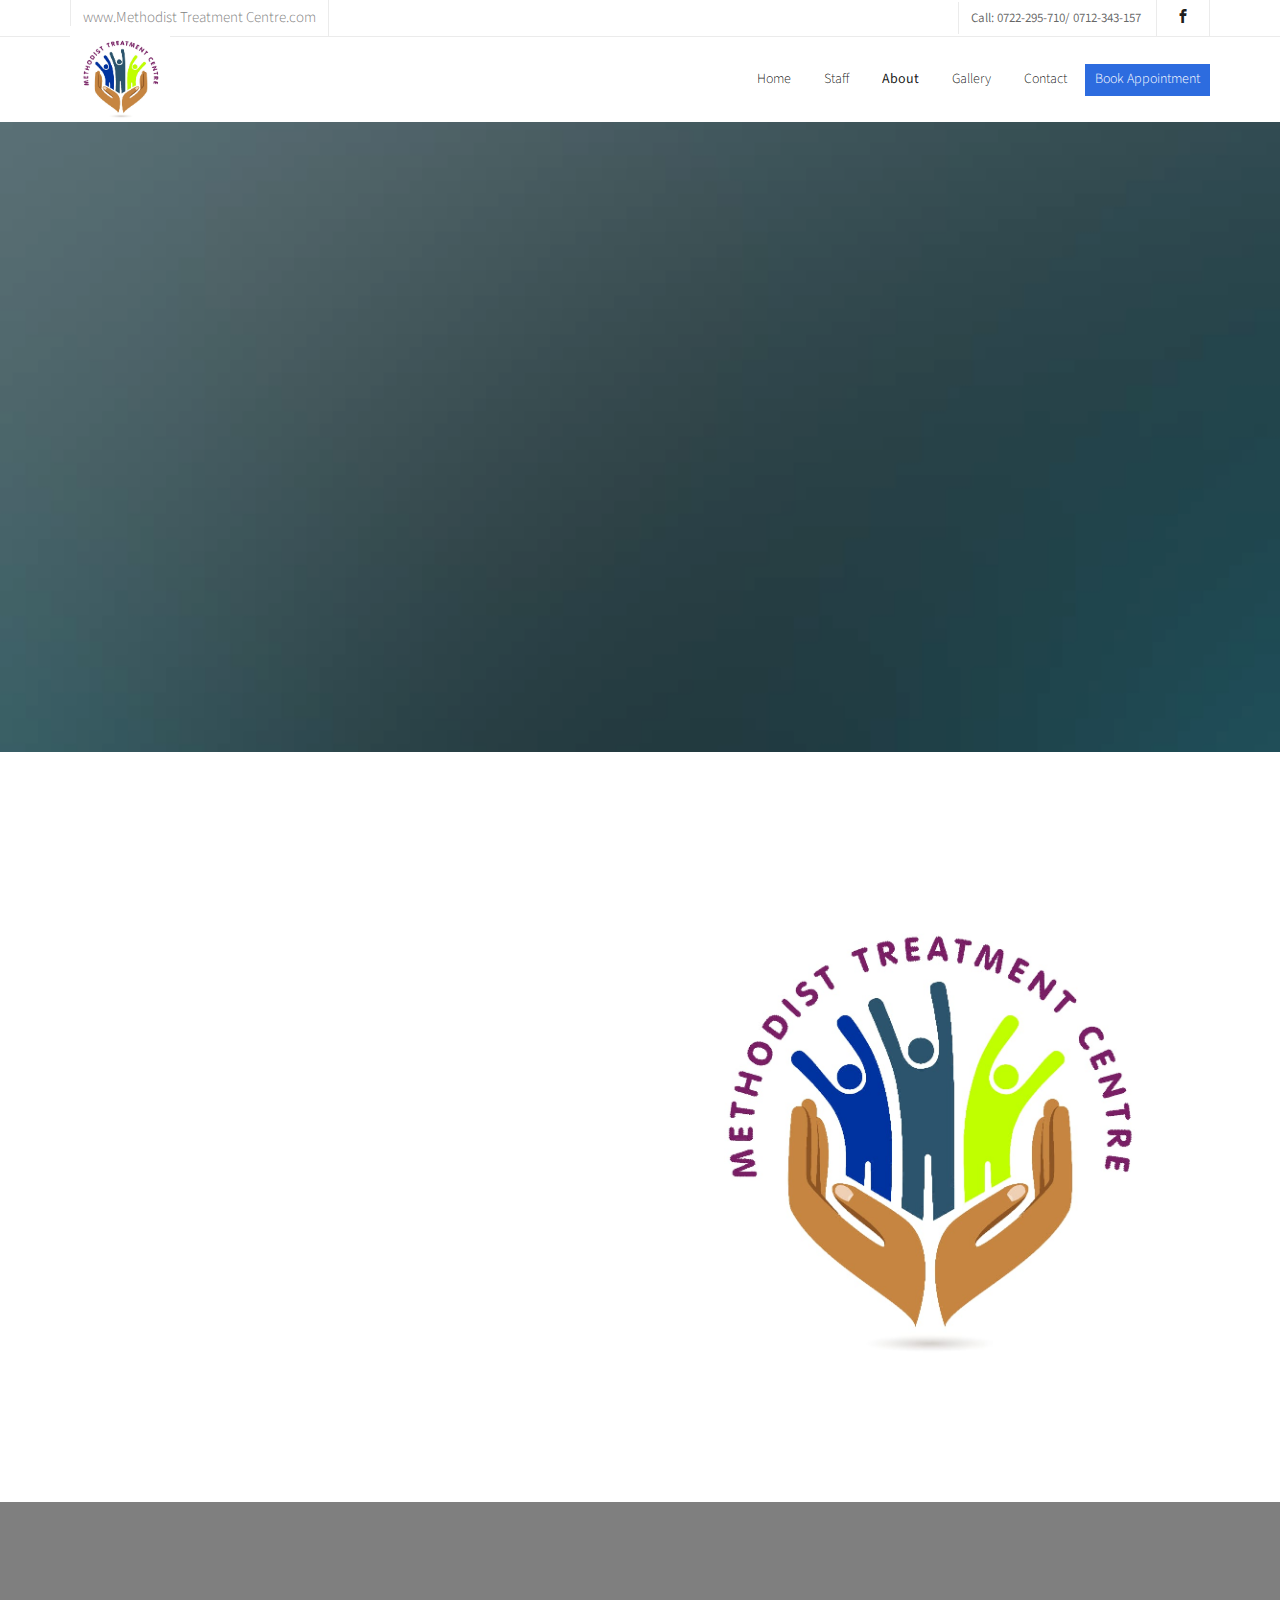
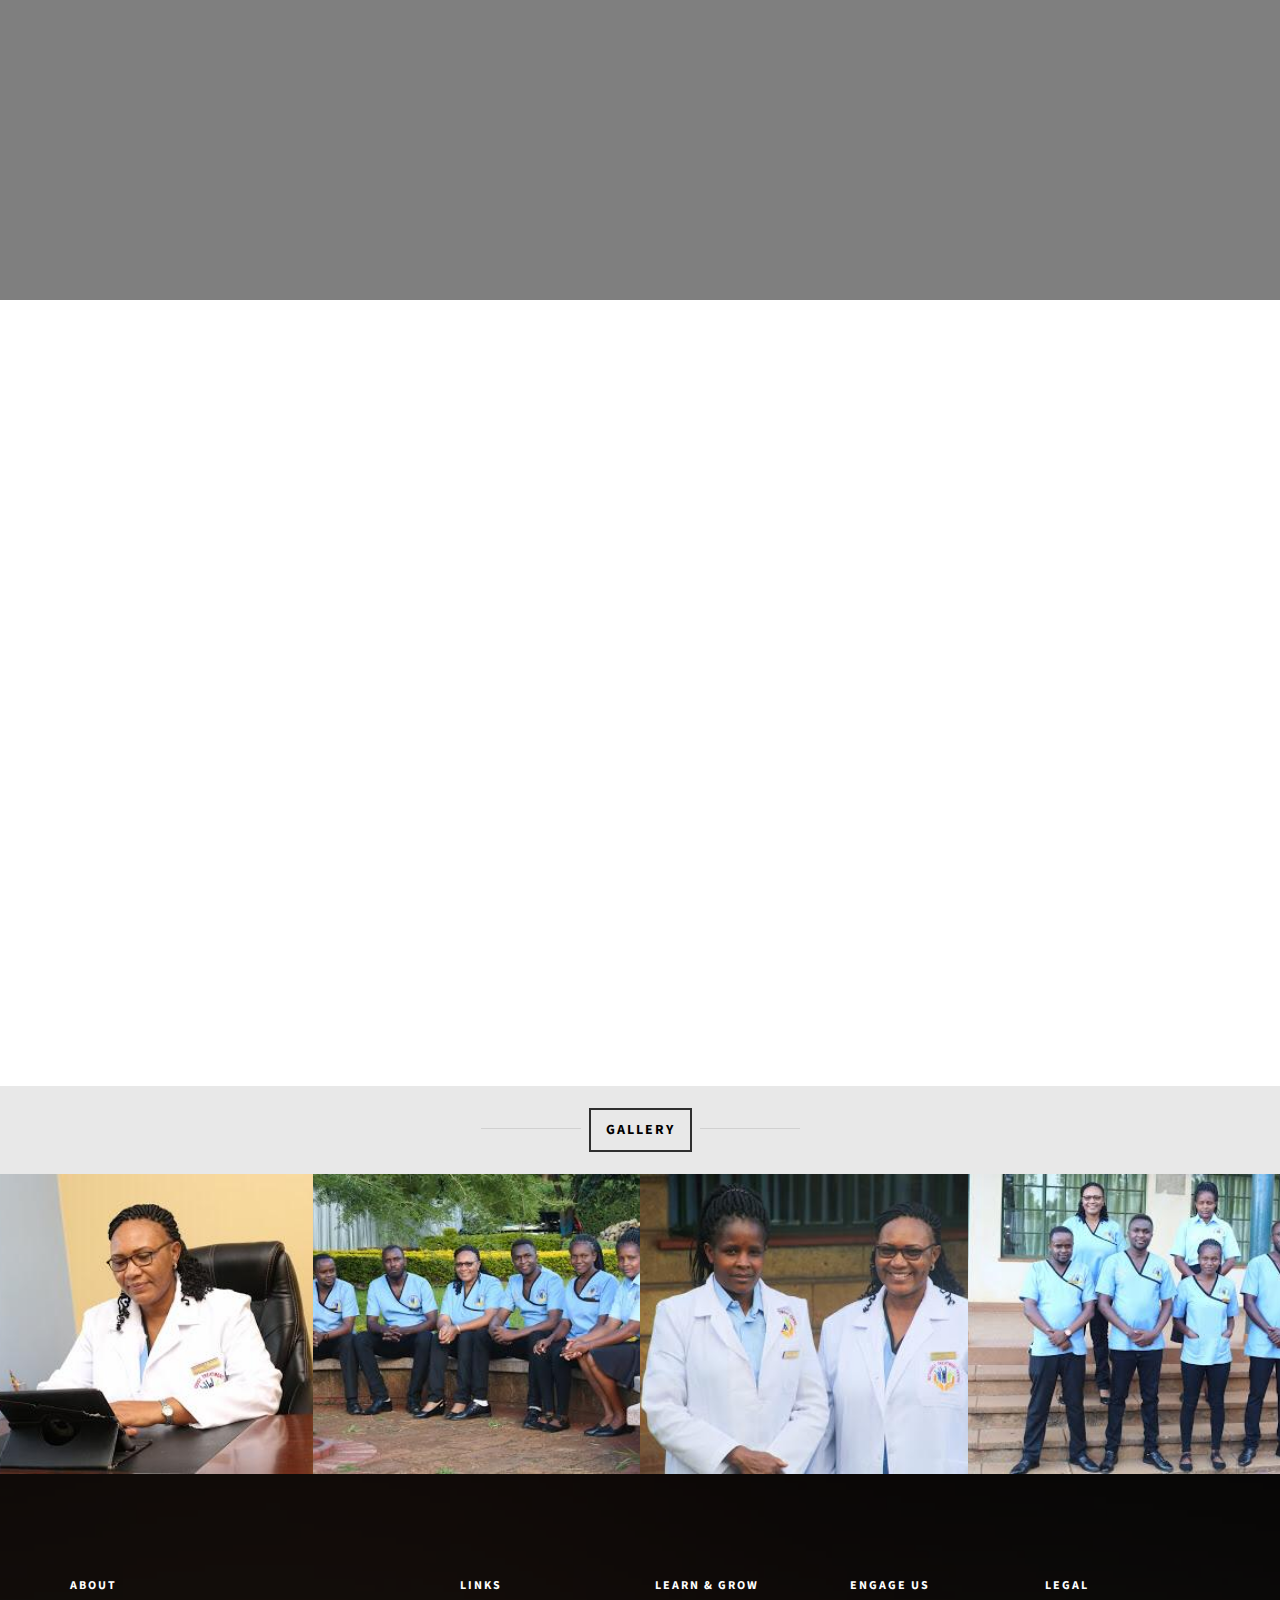
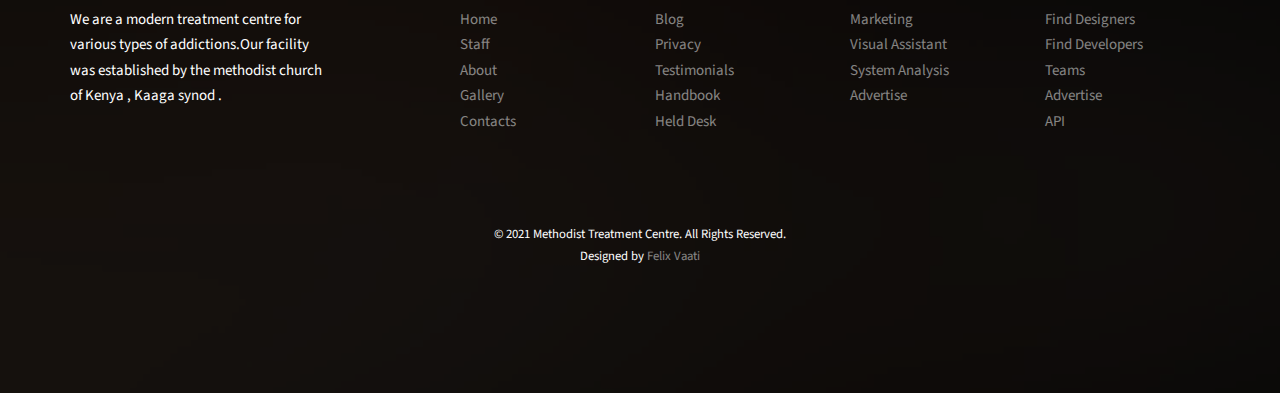
==== commit 1e5a54c5: "Prices and footer additions" ====
--- a/about.html
+++ b/about.html
@@ -142,22 +142,22 @@
 						<div class="col-md-3 col-sm-6 text-center animate-box">
 							<span class="icon"><i class="icon-world"></i></span>
 							<span class="fh5co-counter js-counter" data-from="0" data-to="3297" data-speed="5000" data-refresh-interval="50"></span>
-							<span class="fh5co-counter-label">Foreign Followers</span>
+							<span class="fh5co-counter-label">Followers</span>
 						</div>
 						<div class="col-md-3 col-sm-6 text-center animate-box">
 							<span class="icon"><i class="icon-study"></i></span>
 							<span class="fh5co-counter js-counter" data-from="0" data-to="3700" data-speed="5000" data-refresh-interval="50"></span>
-							<span class="fh5co-counter-label"> Enrolled</span>
+							<span class="fh5co-counter-label"> Enrolled Clients</span>
 						</div>
 						<div class="col-md-3 col-sm-6 text-center animate-box">
 							<span class="icon"><i class="icon-bulb"></i></span>
 							<span class="fh5co-counter js-counter" data-from="0" data-to="5034" data-speed="5000" data-refresh-interval="50"></span>
-							<span class="fh5co-counter-label">Complete</span>
+							<span class="fh5co-counter-label">Completed the program</span>
 						</div>
 						<div class="col-md-3 col-sm-6 text-center animate-box">
 							<span class="icon"><i class="icon-head"></i></span>
-							<span class="fh5co-counter js-counter" data-from="0" data-to="1080" data-speed="5000" data-refresh-interval="50"></span>
-							<span class="fh5co-counter-label">Certified Teachers</span>
+							<span class="fh5co-counter js-counter" data-from="0" data-to="6" data-speed="5000" data-refresh-interval="50"></span>
+							<span class="fh5co-counter-label">Staff</span>
 						</div>
 					</div>
 				</div>
@@ -181,7 +181,7 @@
 						</span>
 						<div class="desc">
 							<h3><a href="#">Counselling</a></h3>
-							<p>Our counselors have  sessions with the clients that focus on psychological issues, denial, among other issues that will help in the recovry journey.</p>
+							<p>Our counselors have  sessions with the clients that focus on psychological issues, denial, among other issues that will help in the recovery journey.</p>
 						</div>
 					</div>
 				</div>
@@ -254,13 +254,13 @@
 					<p>We are a modern treatment centre for various types of addictions.Our facility was established by the methodist church of Kenya , Kaaga synod . </p>
 				</div>
 				<div class="col-md-2 col-sm-4 col-xs-6 col-md-push-1 fh5co-widget">
-					<h3>Learning</h3>
+					<h3>Links</h3>
 					<ul class="fh5co-footer-links">
-						<li><a href="#">Course</a></li>
-						<li><a href="#">Blog</a></li>
-						<li><a href="#">Contact</a></li>
-						<li><a href="#">Terms</a></li>
-						<li><a href="#">Meetups</a></li>
+						<li><a href="index.html">Home</a></li>
+						<li><a href="Staff.html">Staff</a></li>
+						<li><a href="#">About</a></li>
+						<li><a href="gallery.html">Gallery</a></li>
+						<li><a href="contact.html">Contacts</a></li>
 					</ul>
 				</div>
 
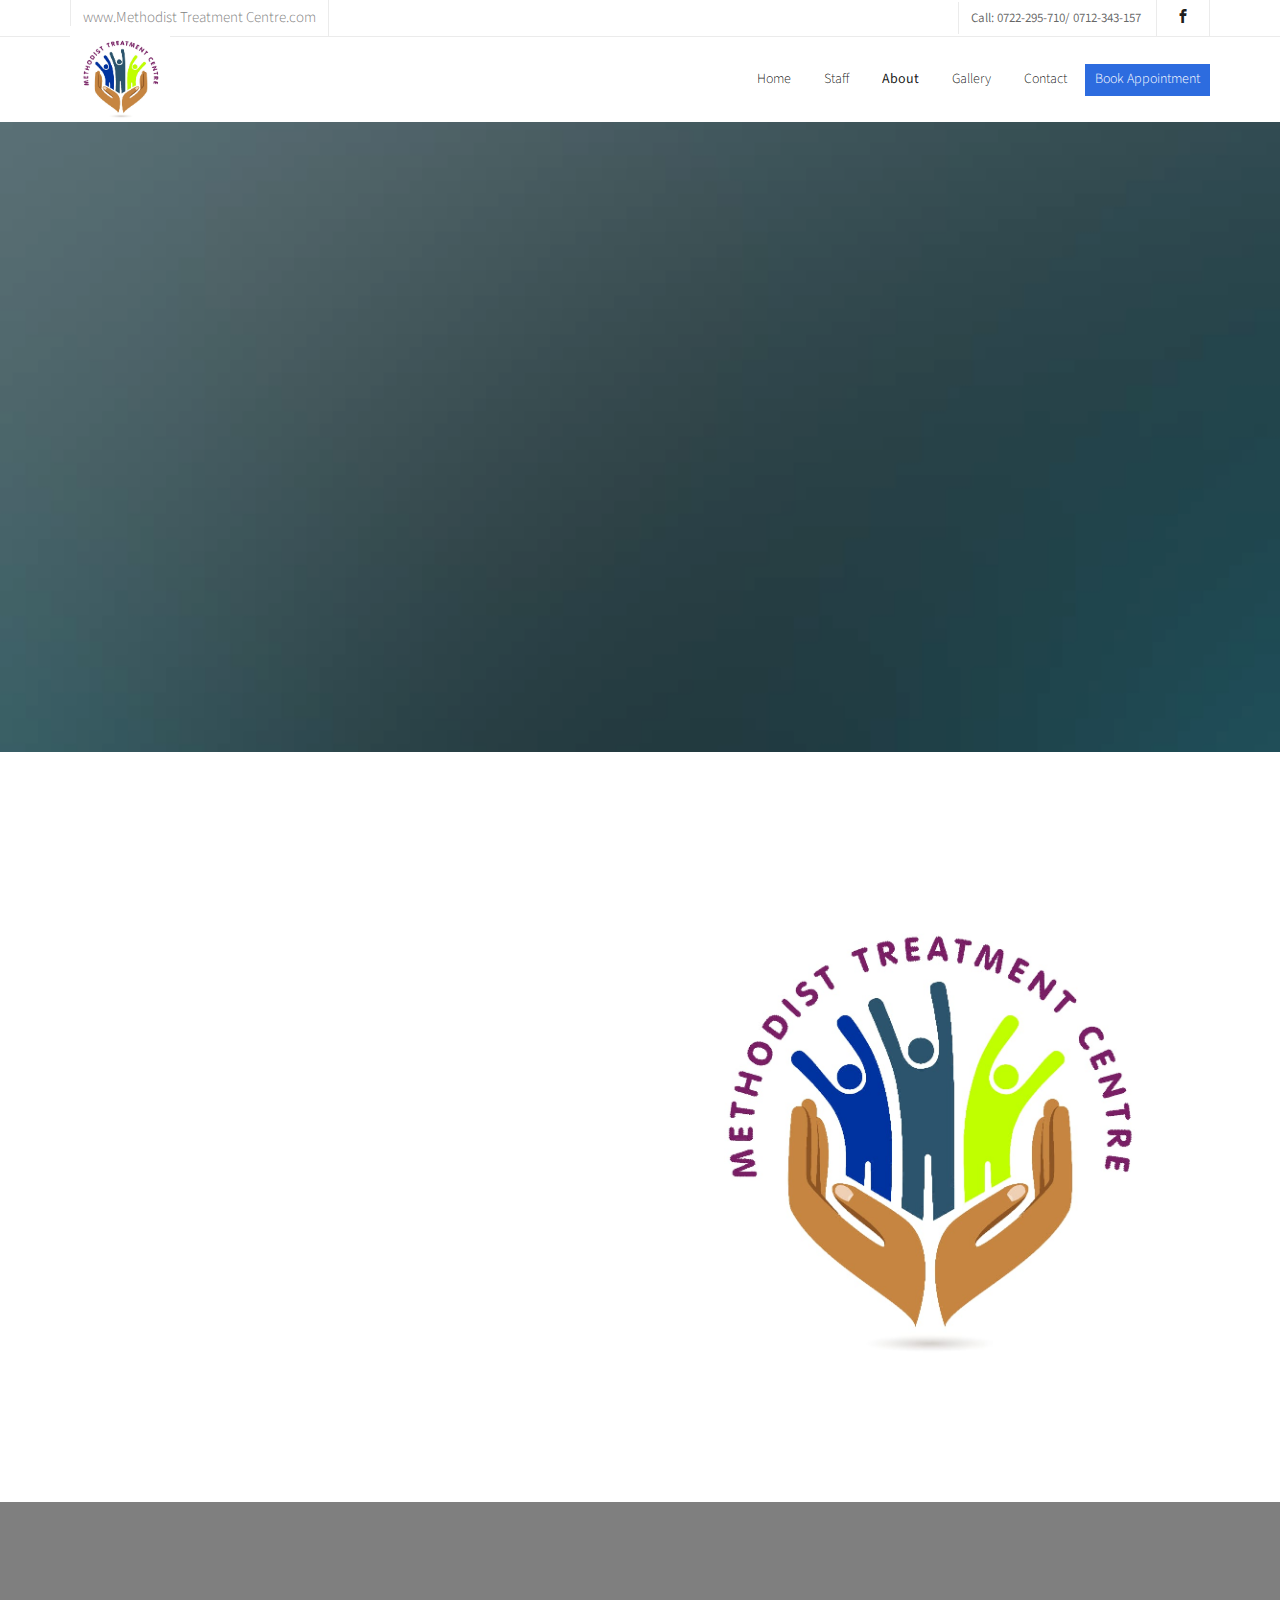
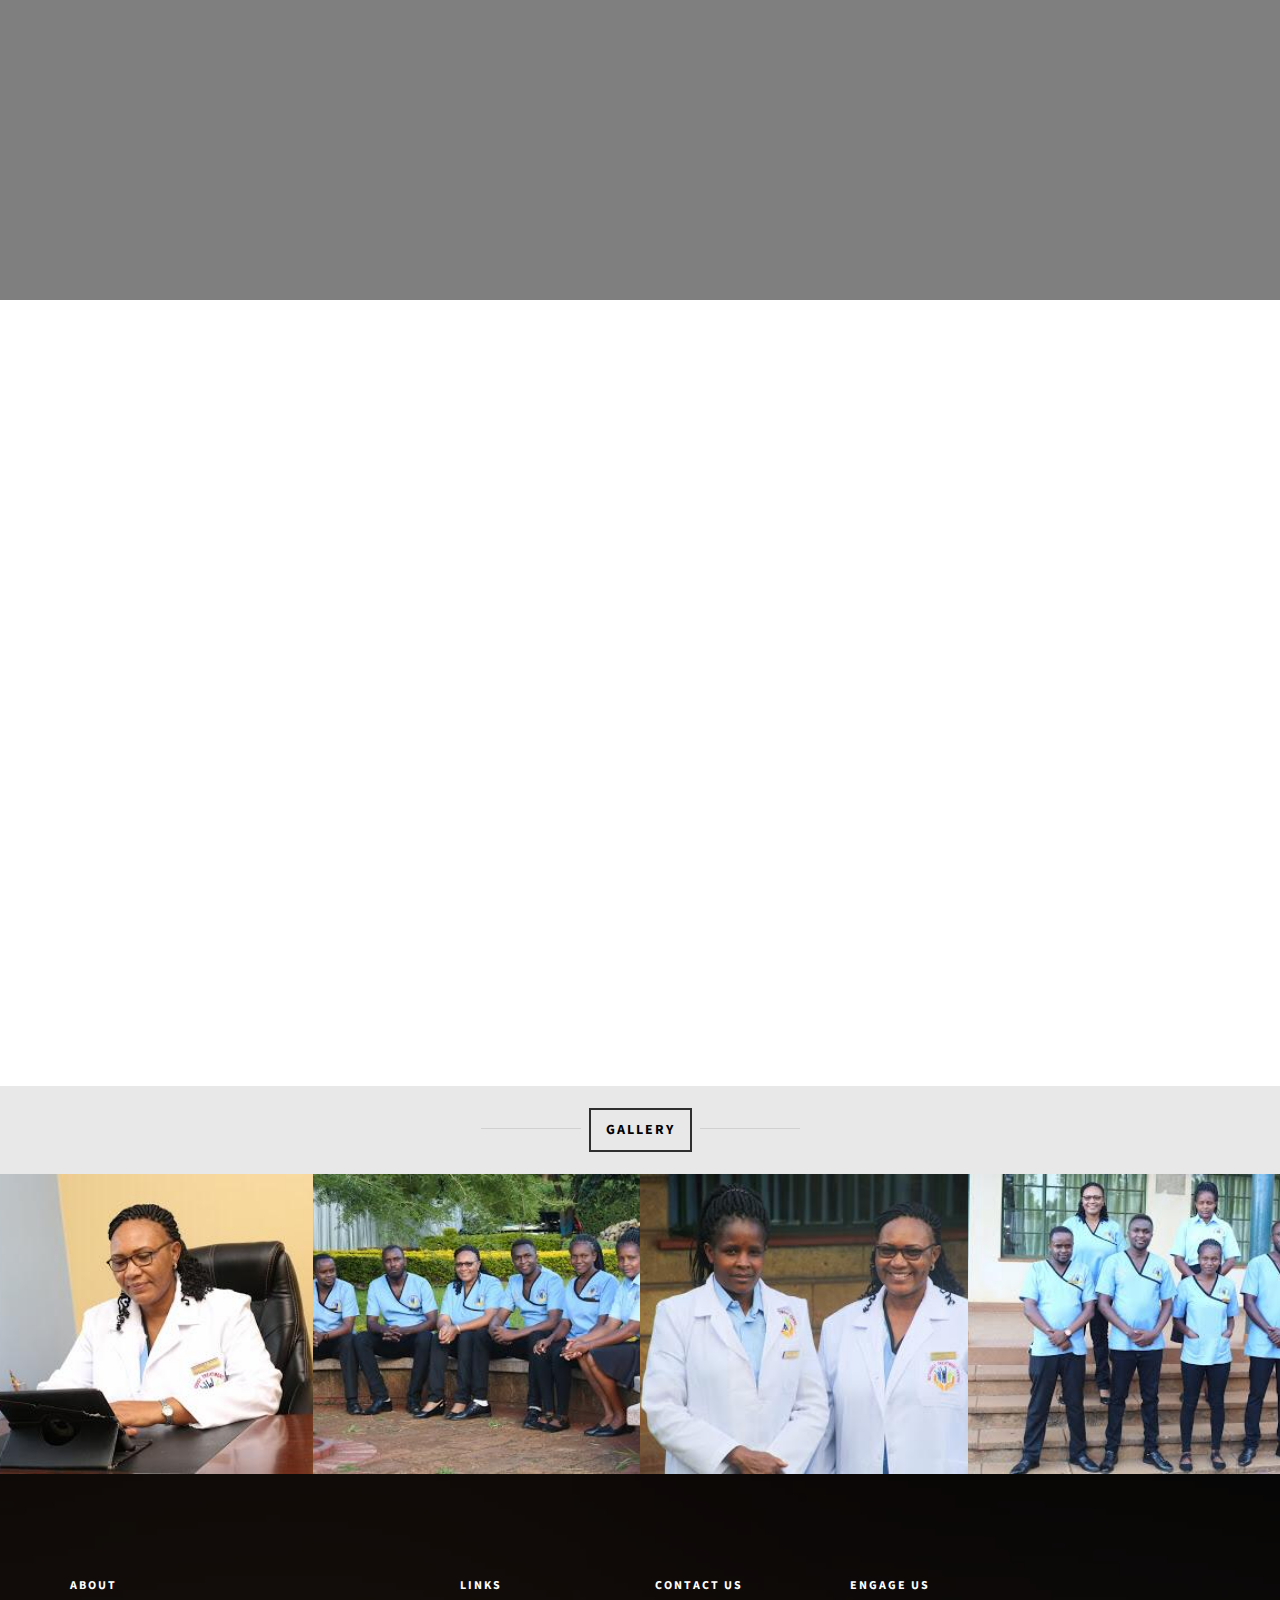
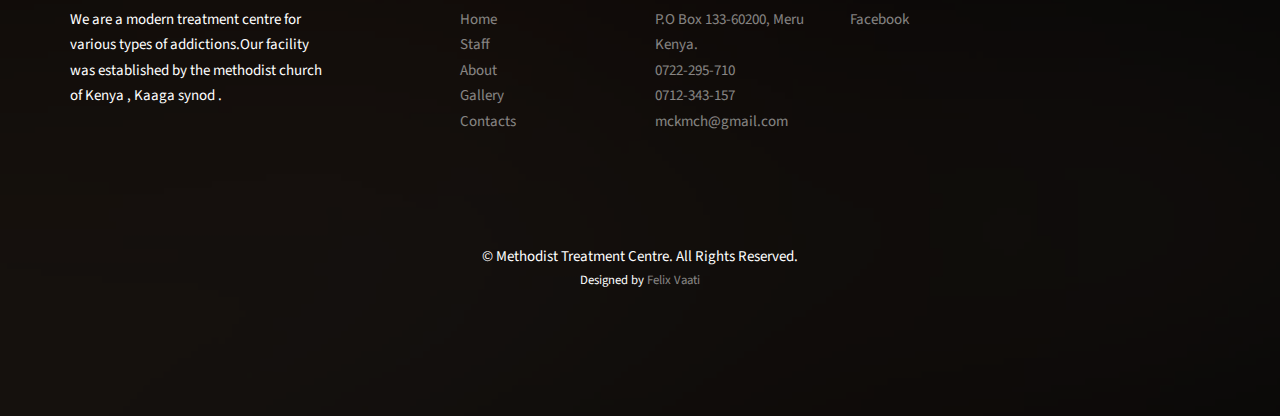
==== commit 3c471e4d: "added contact and engage slots on the footer" ====
--- a/about.html
+++ b/about.html
@@ -265,34 +265,22 @@
 				</div>
 
 				<div class="col-md-2 col-sm-4 col-xs-6 col-md-push-1 fh5co-widget">
-					<h3>Learn &amp; Grow</h3>
+					<h3>Contact Us</h3>
 					<ul class="fh5co-footer-links">
-						<li><a href="#">Blog</a></li>
-						<li><a href="#">Privacy</a></li>
-						<li><a href="#">Testimonials</a></li>
-						<li><a href="#">Handbook</a></li>
-						<li><a href="#">Held Desk</a></li>
+						<li><a>P.O Box 133-60200,
+							Meru Kenya.</a></li>
+						<li><a href="tel://0722295710">0722-295-710</a></li>
+						<li><a href="tel://0712343157">0712-343-157</a></li>
+						<li><a href="mailto:mckmch@gmail.com">mckmch@gmail.com</a> </li>
+						
 					</ul>
 				</div>
 
 				<div class="col-md-2 col-sm-4 col-xs-6 col-md-push-1 fh5co-widget">
 					<h3>Engage us</h3>
 					<ul class="fh5co-footer-links">
-						<li><a href="#">Marketing</a></li>
-						<li><a href="#">Visual Assistant</a></li>
-						<li><a href="#">System Analysis</a></li>
-						<li><a href="#">Advertise</a></li>
-					</ul>
-				</div>
-
-				<div class="col-md-2 col-sm-4 col-xs-6 col-md-push-1 fh5co-widget">
-					<h3>Legal</h3>
-					<ul class="fh5co-footer-links">
-						<li><a href="#">Find Designers</a></li>
-						<li><a href="#">Find Developers</a></li>
-						<li><a href="#">Teams</a></li>
-						<li><a href="#">Advertise</a></li>
-						<li><a href="#">API</a></li>
+						<li><a href="#">Facebook</a></li>
+						
 					</ul>
 				</div>
 			</div>
@@ -300,8 +288,8 @@
 			<div class="row copyright">
 				<div class="col-md-12 text-center">
 					<p>
-						<small class="block">&copy; 2021 Methodist Treatment Centre. All Rights Reserved.</small> 
-						<small class="block">Designed by <a href="http://Felix Vaati/" target="_blank">Felix Vaati</a> 					</p>
+						<div class="block">&copy;  Methodist Treatment Centre. All Rights Reserved.</div> 
+						<small class="block">Designed by <a href="https://twitter.com/DyrstiuAppdh" target="_blank">Felix Vaati</a> 					</p>
 				</div>
 			</div>
 
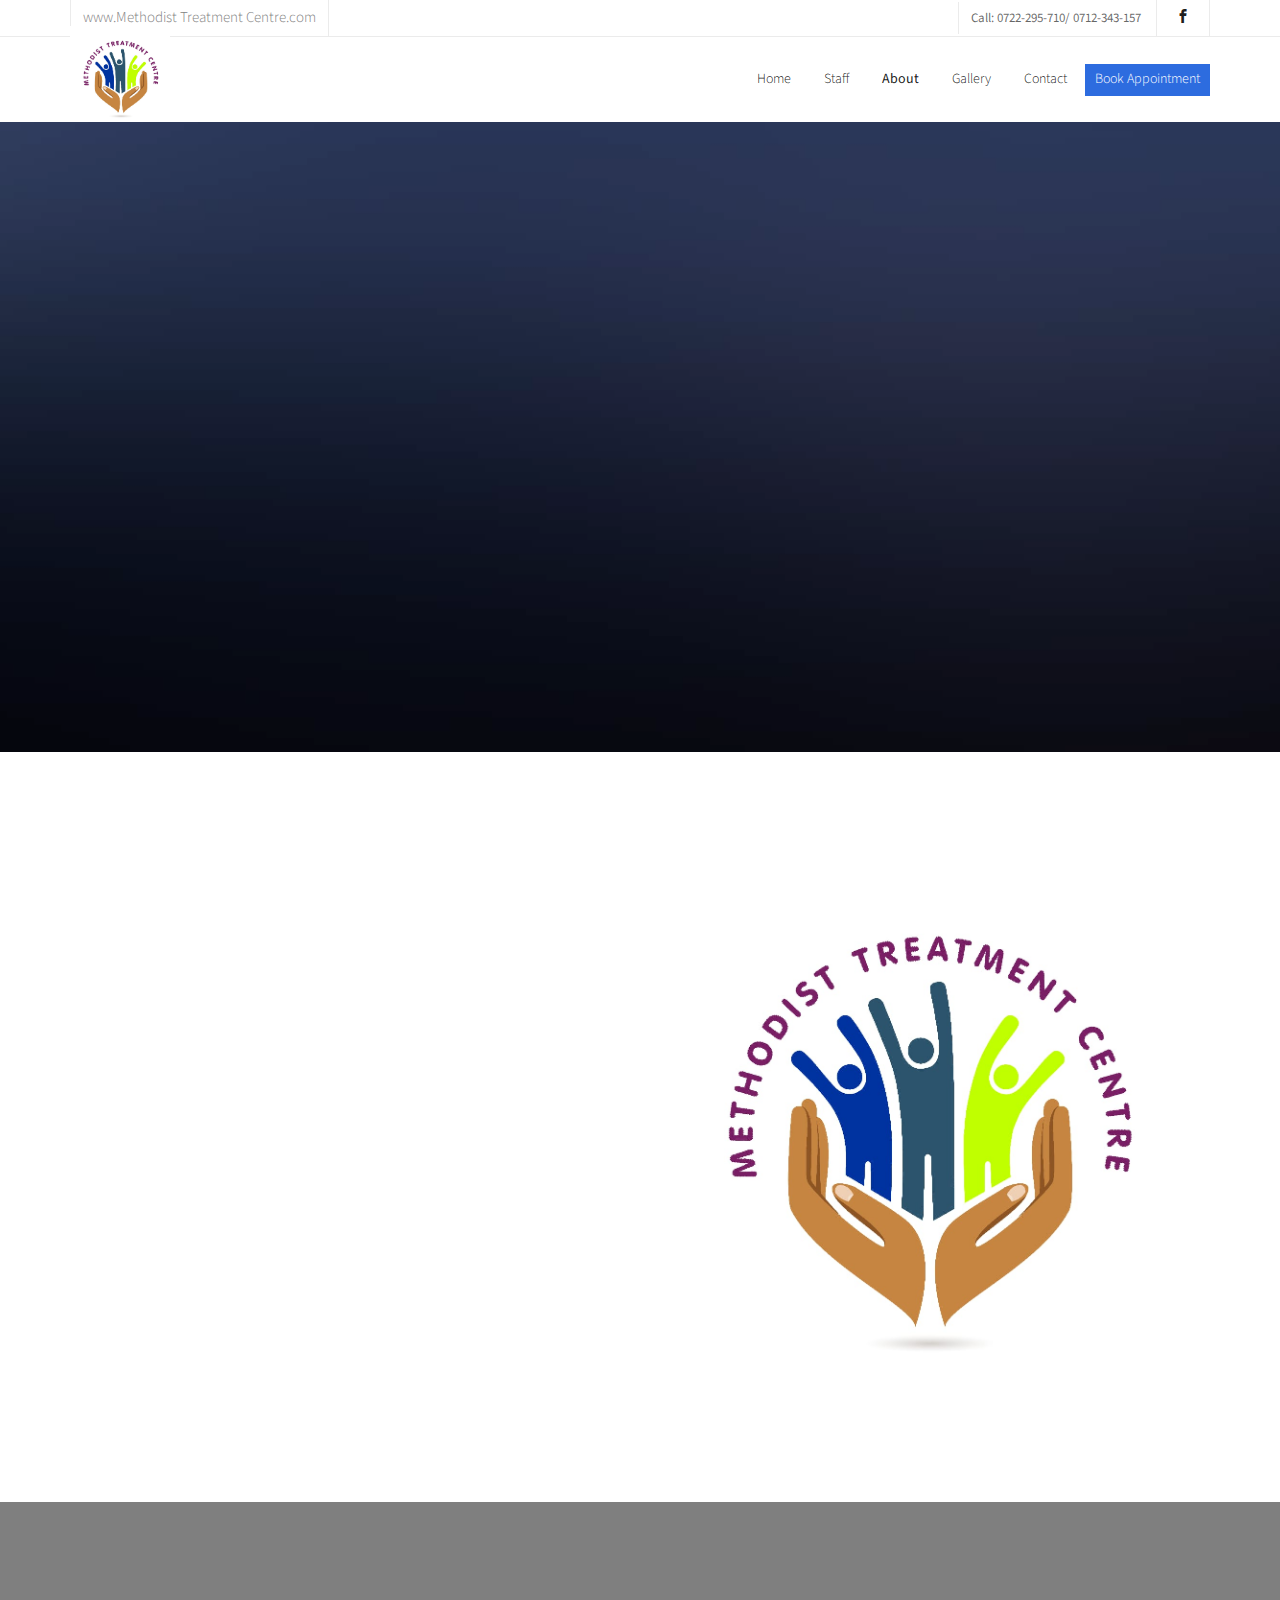
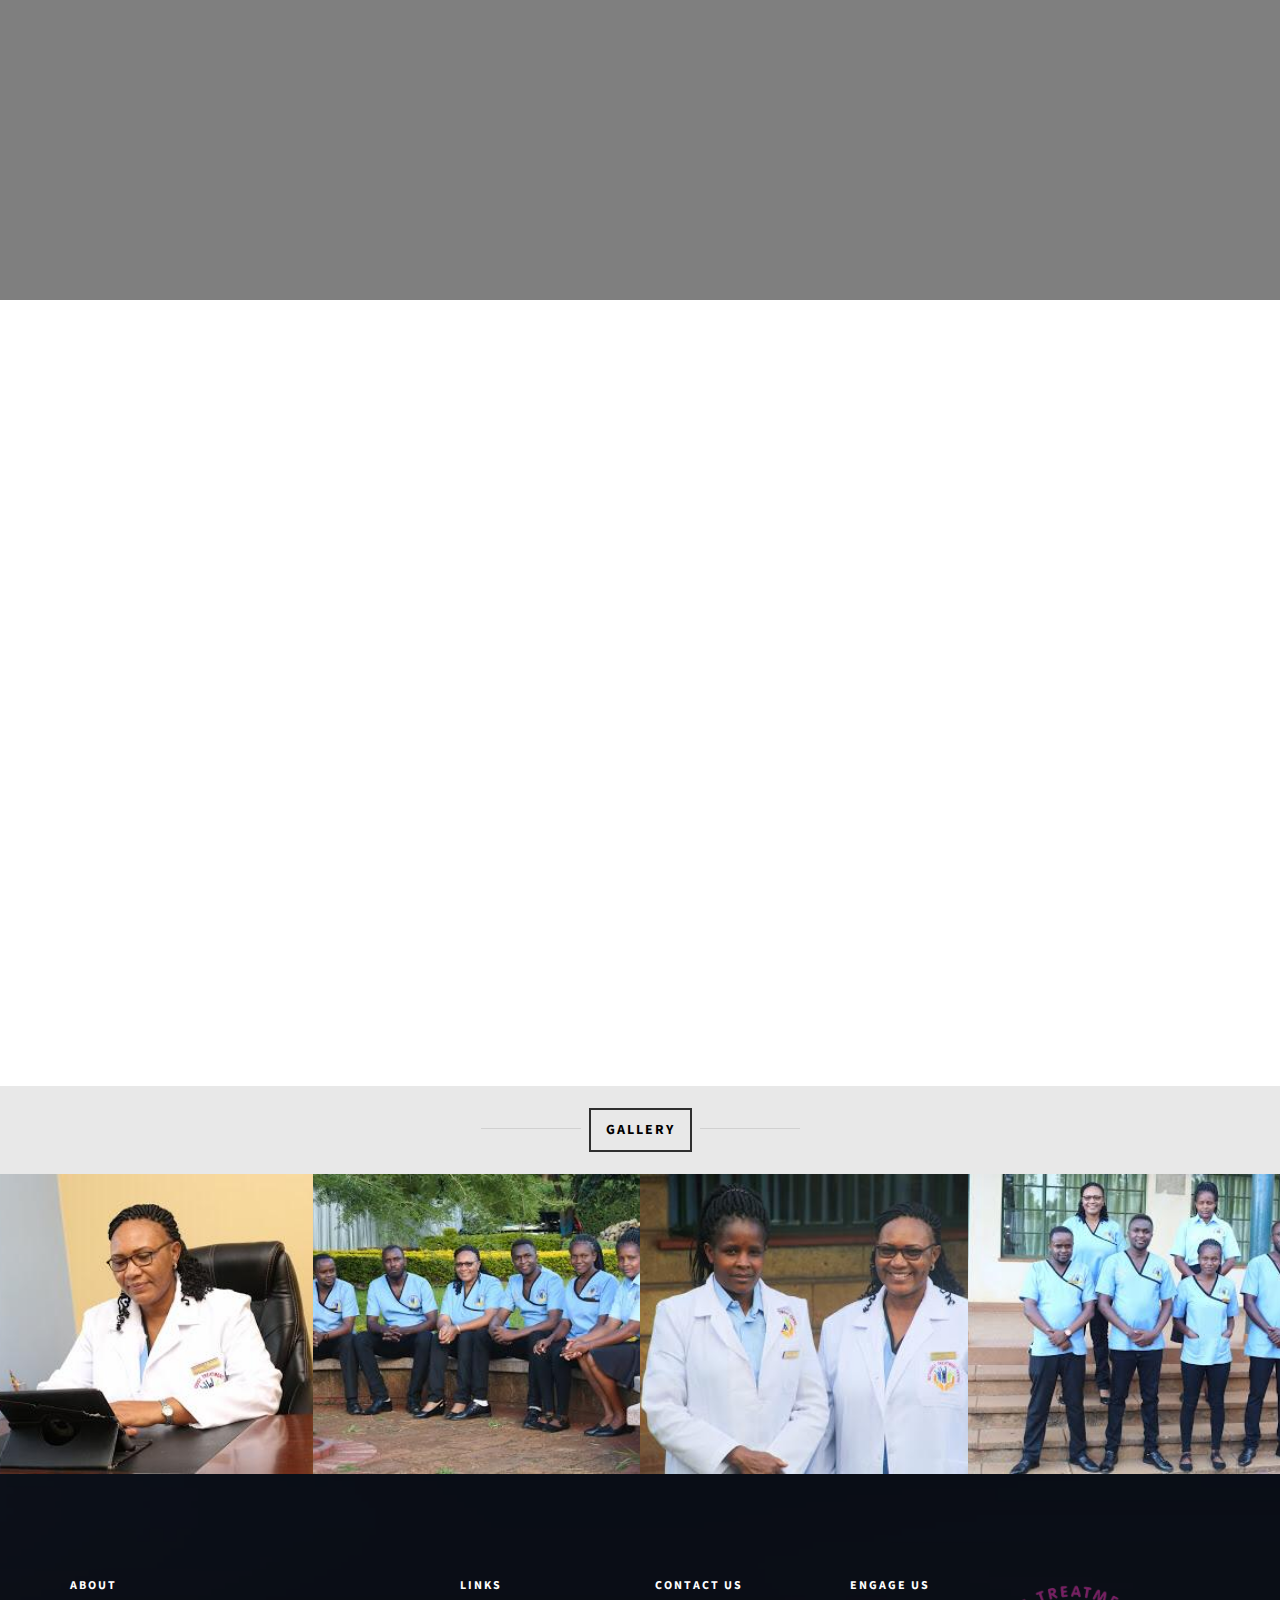
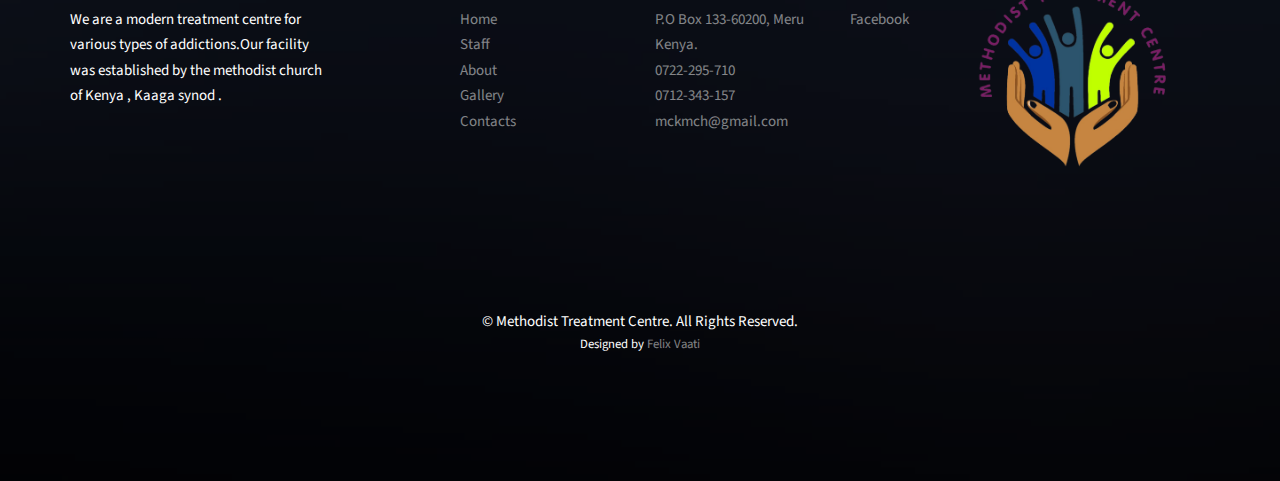
==== commit 2c59e272: "added logo on footer and other minor corrections" ====
--- a/about.html
+++ b/about.html
@@ -101,7 +101,7 @@
 	<aside id="fh5co-hero">
 		<div class="flexslider">
 			<ul class="slides">
-		   	<li style="background-image: url(images/project-7.jpg);">
+		   	<li style="background-image: url(images/img_bg_4.jpg);">
 		   		<div class="overlay-gradient"></div>
 		   		<div class="container">
 		   			<div class="row">
@@ -245,7 +245,7 @@
 		</div>
 	</div>
 
-	<footer id="fh5co-footer" role="contentinfo" style="background-image: url(images/img_bg_1.jpg);">
+	<footer id="fh5co-footer" role="contentinfo" style="background-image: url(images/img_bg_4.jpg);">
 		<div class="overlay"></div>
 		<div class="container">
 			<div class="row row-pb-md">
@@ -282,6 +282,9 @@
 						<li><a href="#">Facebook</a></li>
 						
 					</ul>
+				</div>
+				<div class="col-md-2 col-sm-4 col-xs-6 col-md-push-1 fh5co-widget">
+					<img src="images/logo-removebg.png " alt="" width="250px" style="margin-left:-100px ; margin-top: -30px; "lazyload >
 				</div>
 			</div>
 
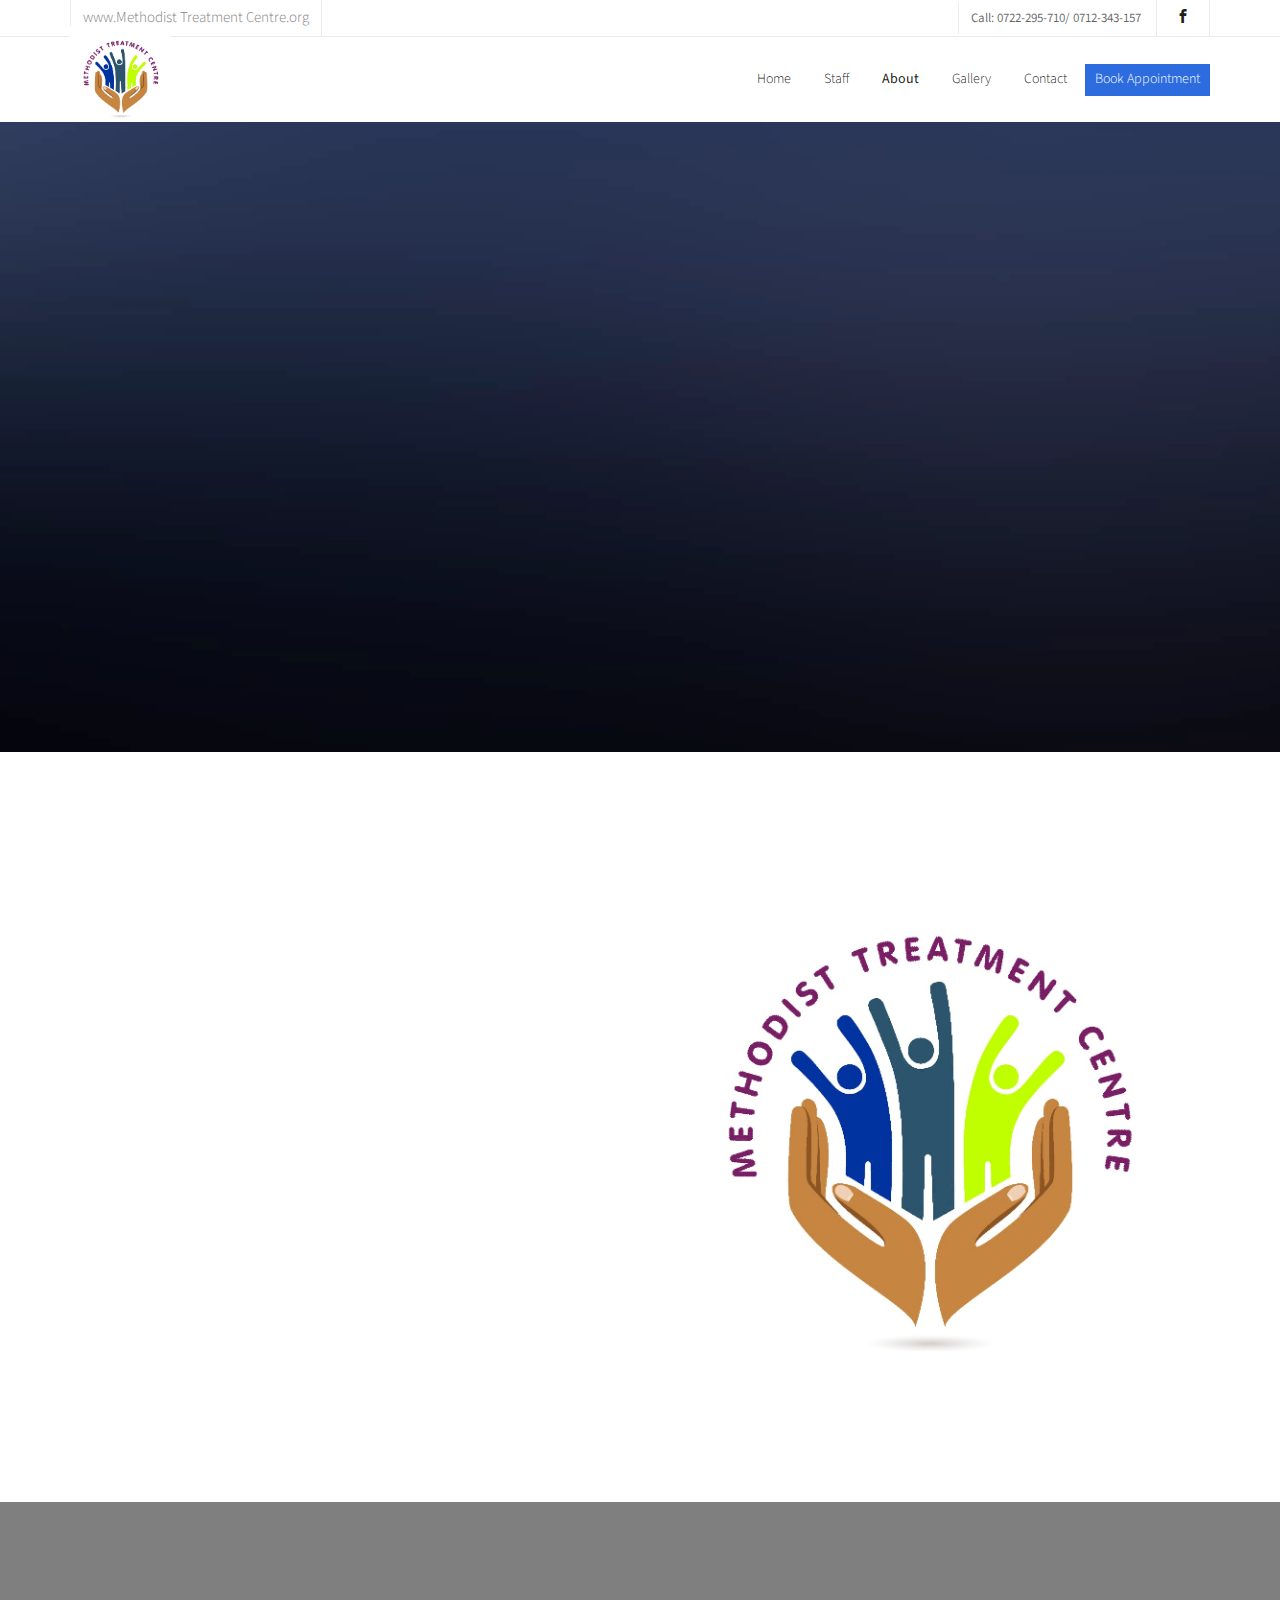
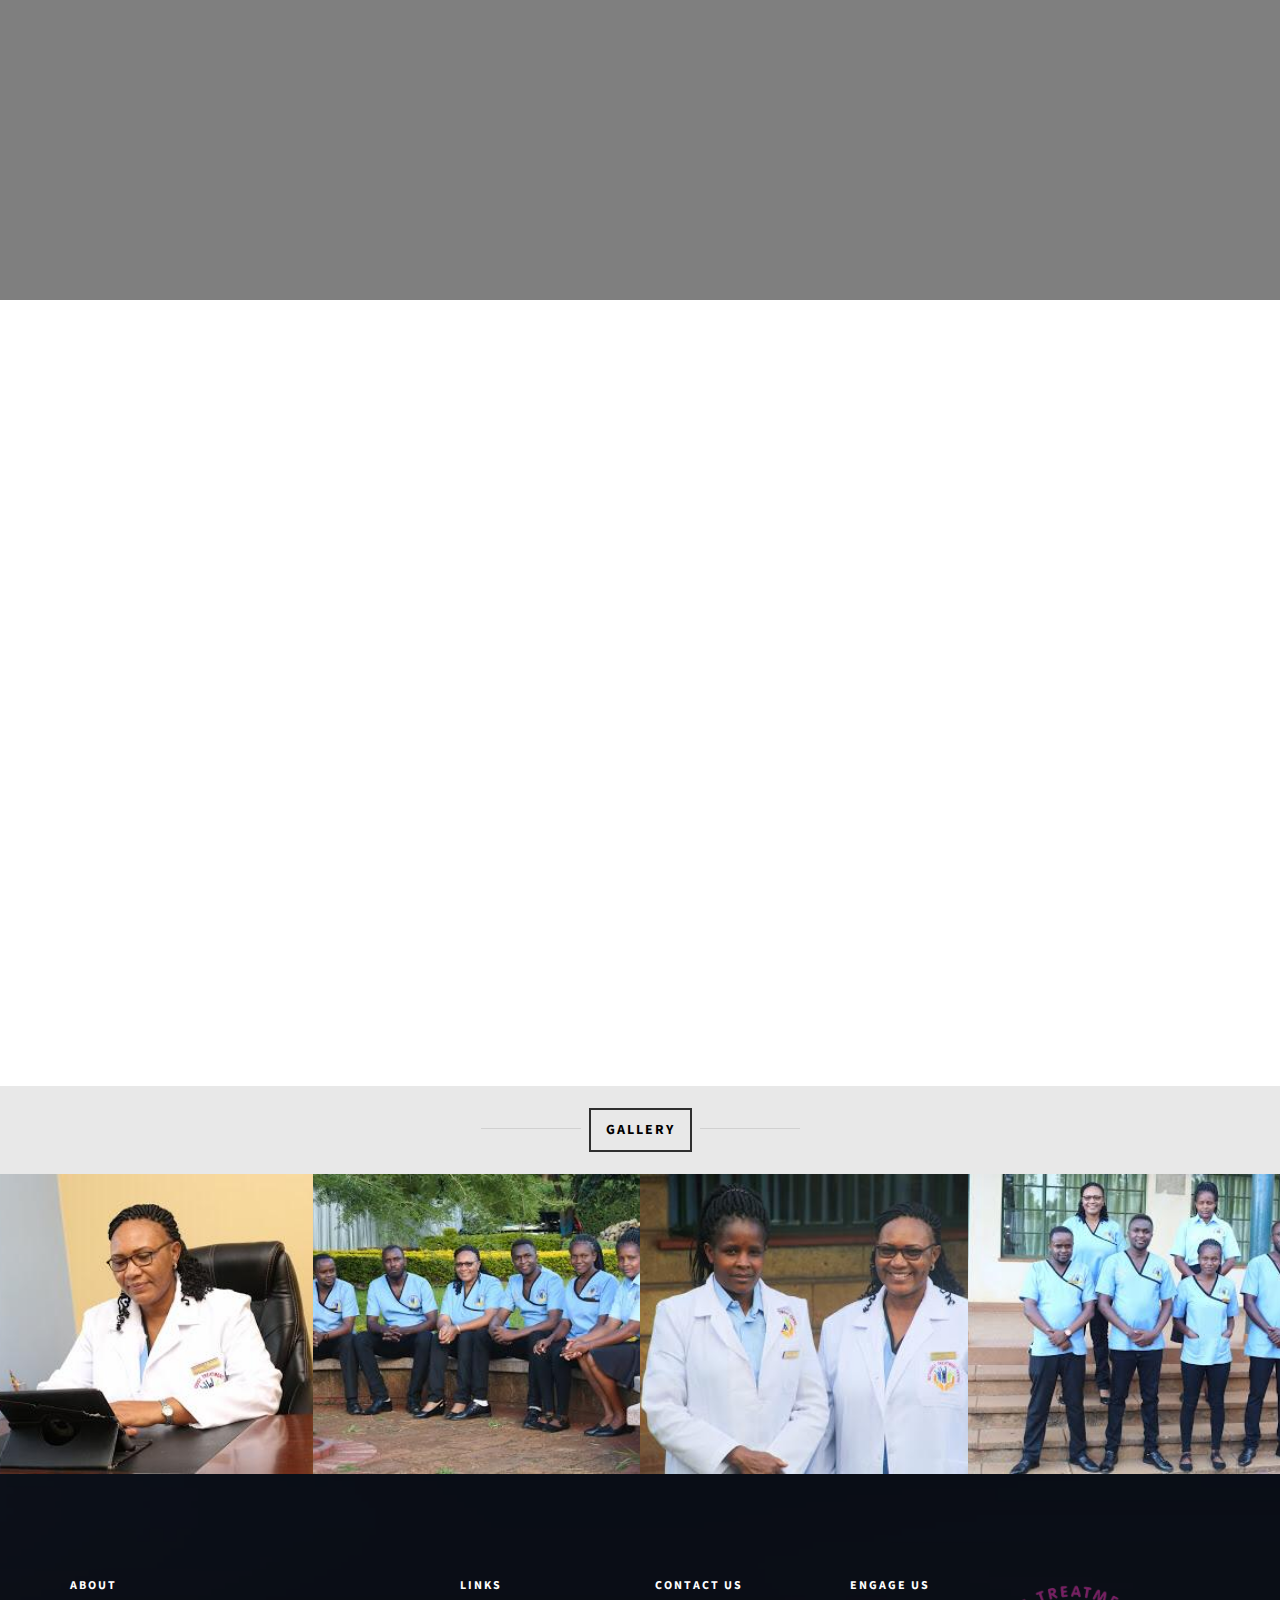
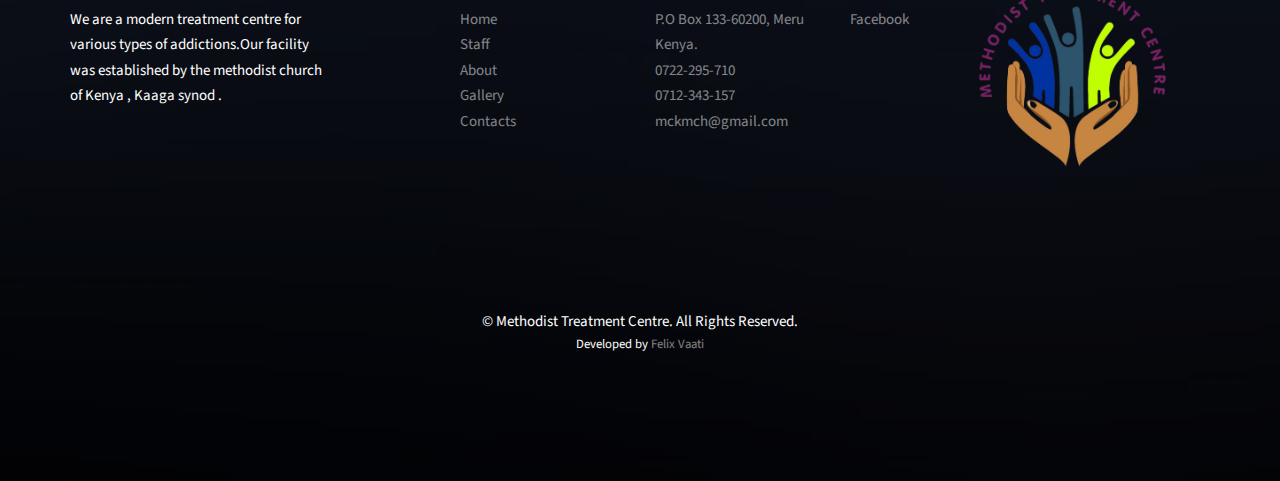
==== commit f3507f42: "makes few changes and map correction" ====
--- a/about.html
+++ b/about.html
@@ -3,6 +3,7 @@
 	<head>
 	<meta charset="utf-8">
 	<meta http-equiv="X-UA-Compatible" content="IE=edge">
+	<link rel="shortcut icon" href="images/logo-removebg.png" type="image/x-icon">
 	<title>Methodist Treatment Centre</title>
 	<meta name="viewport" content="width=device-width, initial-scale=1">
 	<meta name="description" content="Methodist Treatment centre " />
@@ -67,7 +68,7 @@
 			<div class="container">
 				<div class="row">
 					<div class="col-xs-12 text-right">
-						<p class="site">www.Methodist Treatment Centre.com</p>
+						<p class="site">www.Methodist Treatment Centre.org</p>
 						<p class="num">Call: 0722-295-710/ 0712-343-157</p>
 						<ul class="fh5co-social">
 							<li><a href="#"><i class="icon-facebook2"></i></a></li>
@@ -292,7 +293,7 @@
 				<div class="col-md-12 text-center">
 					<p>
 						<div class="block">&copy;  Methodist Treatment Centre. All Rights Reserved.</div> 
-						<small class="block">Designed by <a href="https://twitter.com/DyrstiuAppdh" target="_blank">Felix Vaati</a> 					</p>
+						<small class="block">Developed by <a href="https://twitter.com/DyrstiuAppdh" target="_blank">Felix Vaati</a> 					</p>
 				</div>
 			</div>
 
--- a/css/style.css
+++ b/css/style.css
@@ -1120,6 +1120,7 @@
   background-repeat: no-repeat;
   position: relative;
   height: 300px;
+  
 }
 .gallery:hover {
   -webkit-box-shadow: inset 0px 0px 124px 11px rgba(0, 0, 0, 0.74);
